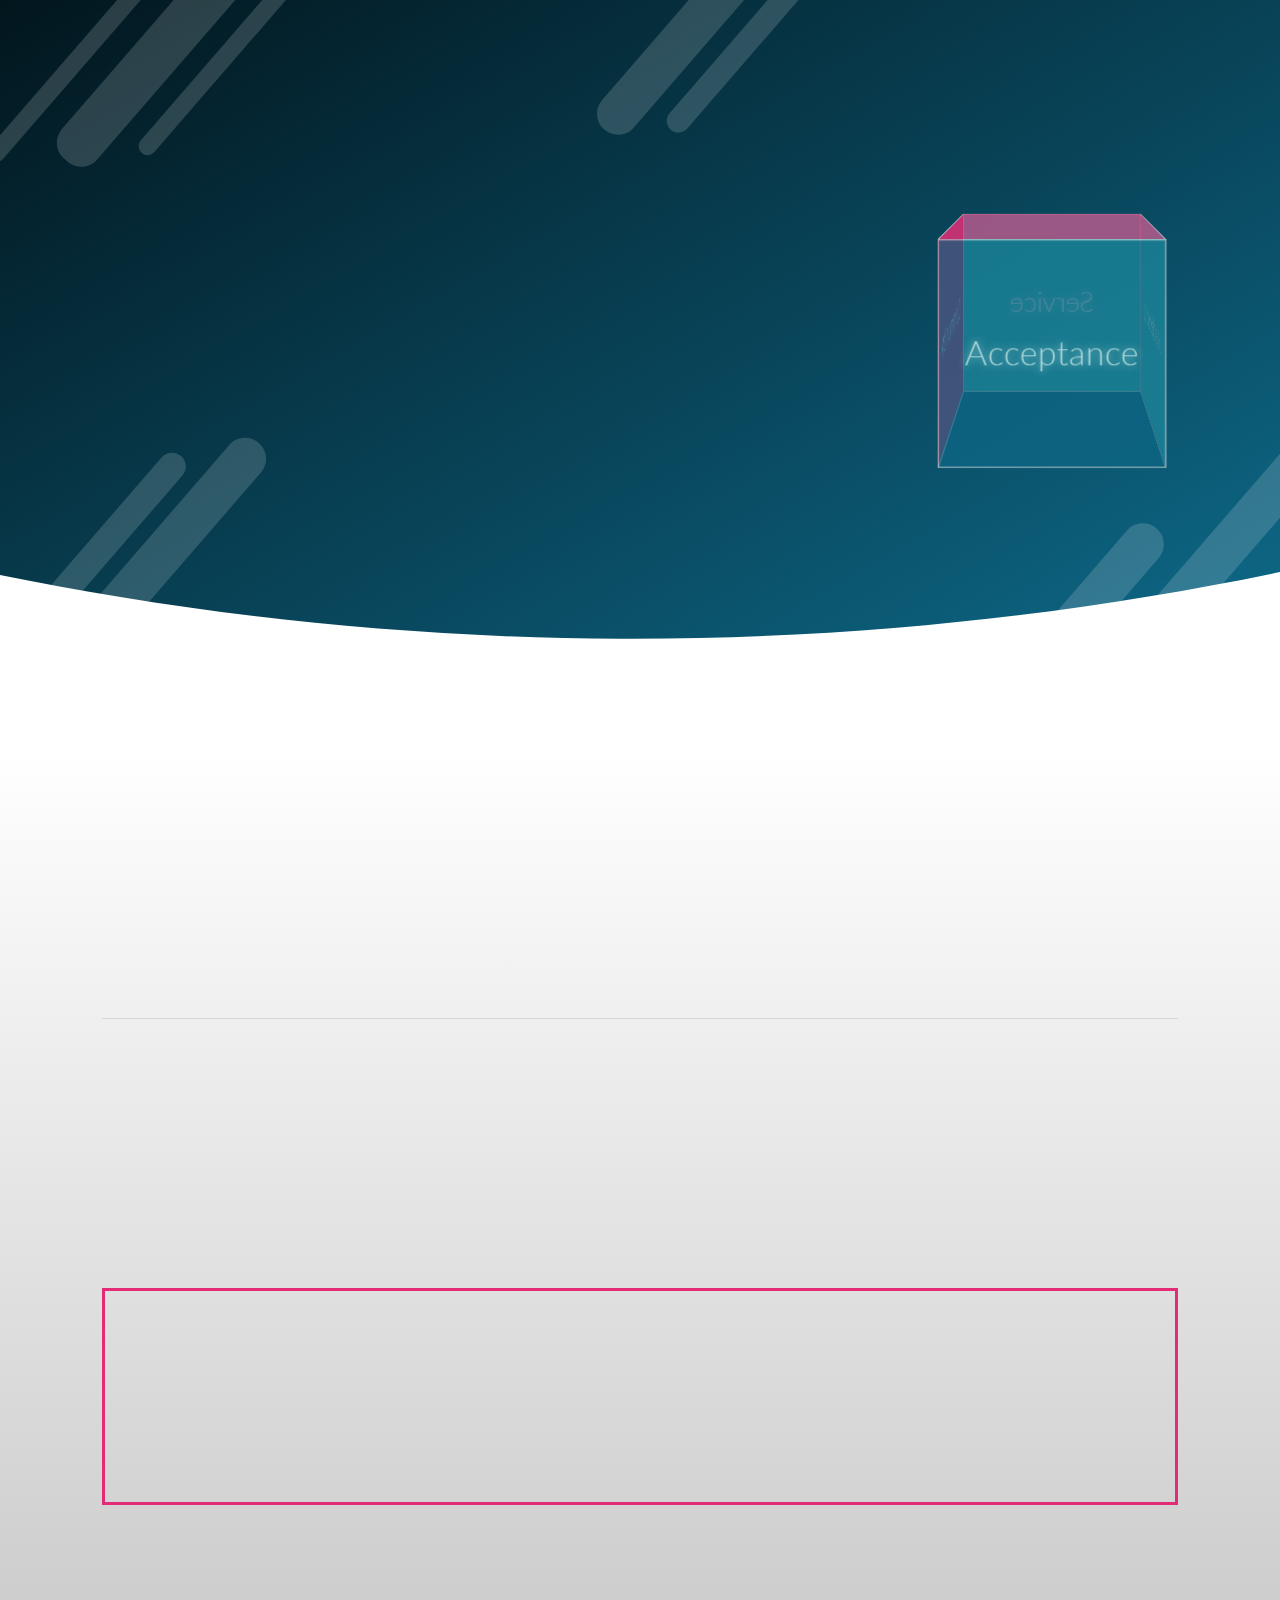
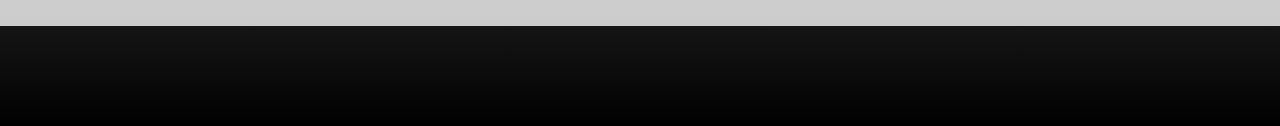
==== about.html @ bc6779a0 "5k updates. eventbrite, gofundme embed" ====
<!DOCTYPE html>
<html>
	<head>
		 <!-- Stylesheet -->
	    <meta charset="UTF-8">
		<meta name="viewport" content="width=device-width, initial-scale=1">

	    <!-- Material Icons -->
	    <link href="https://fonts.googleapis.com/icon?family=Material+Icons" rel="stylesheet">
		 <link href="https://fonts.googleapis.com/css?family=Lato:300,400,500,600,700|Work+Sans" rel="stylesheet">

         <link rel="stylesheet" href="https://maxcdn.bootstrapcdn.com/bootstrap/4.0.0/css/bootstrap.min.css" integrity="sha384-Gn5384xqQ1aoWXA+058RXPxPg6fy4IWvTNh0E263XmFcJlSAwiGgFAW/dAiS6JXm" crossorigin="anonymous">
         <script
         src="https://code.jquery.com/jquery-3.4.1.js"
         integrity="sha256-WpOohJOqMqqyKL9FccASB9O0KwACQJpFTUBLTYOVvVU="
         crossorigin="anonymous"></script>
         <script src="https://cdnjs.cloudflare.com/ajax/libs/popper.js/1.12.9/umd/popper.min.js" integrity="sha384-ApNbgh9B+Y1QKtv3Rn7W3mgPxhU9K/ScQsAP7hUibX39j7fakFPskvXusvfa0b4Q" crossorigin="anonymous"></script>
         <script src="https://maxcdn.bootstrapcdn.com/bootstrap/4.0.0/js/bootstrap.min.js" integrity="sha384-JZR6Spejh4U02d8jOt6vLEHfe/JQGiRRSQQxSfFWpi1MquVdAyjUar5+76PVCmYl" crossorigin="anonymous"></script>
        
        <link rel="stylesheet" href="https://use.fontawesome.com/releases/v5.0.9/css/all.css" integrity="sha384-5SOiIsAziJl6AWe0HWRKTXlfcSHKmYV4RBF18PPJ173Kzn7jzMyFuTtk8JA7QQG1" crossorigin="anonymous">
		 <link rel = "stylesheet" type = "text/css" href = "styles/main.css">
		 <title>Spectrum - About</title>

        <!-- Global site tag (gtag.js) - Google Analytics -->
        <script async src="https://www.googletagmanager.com/gtag/js?id=UA-154143528-1"></script>
        <script>
            window.dataLayer = window.dataLayer || [];
            function gtag(){dataLayer.push(arguments);}
            gtag('js', new Date());

            gtag('config', 'UA-154143528-1');
        </script>
	</head>
	<body>
        <nav id="main-nav" class="slideanim4">
                    <!--CONTENT FROM INDEX.JS-->
        </nav>
        <nav role="navigation" id="phone-nav" class="slideanim4">
                     <!--CONTENT FROM INDEX.JS-->   
        </nav>
        <div id="about-head">
            <h4 class="subtitle slideanim2 delay1">Our Mission</h4>
            <div id="border-bot" class="slideanim3 delay1"></div>
            <h1 class="slideanim">To foster understanding and create a <span>welcoming and safe community</span> for all those affected by Autism.</h1>
            <div class="wrap">
                    <div class="cube">
                        <div class="front"><p>Acceptance</p></div>
                        <div class="back"><p>Service</p></div>
                        <div class="top"></div>
                        <div class="bottom"></div>
                        <div class="left"><p>Community</p></div>
                        <div class="right"><p>Leadership</p></div>
                    </div>
                </div>
        </div>
        <div id="about-body">
            <div id="what-do" class="about-sec">
                <h2 class="slideanim2">What Do We Do?</h2>
                <ul>
                    <li class="slideanim">We host a variety of volunteering, mentoring, and fundraising events throughout the year that help bring further our mission of bringing awareness to and empowering the Berkeley autism community. Some of our major events include our annual <a href="awareness">Autism Awareness Week</a> as well as our annual <a href="run">5k Run/3k Walk</a>.</li>
                    <li class="slideanim">We also volunteer in the community, hold monthly general meeting, instituted a mentorship program in 2017.</li>
                    <li class="slideanim">Interested in volunteering, or just looking for a genuinely supportive, friendly and fun community? <a href="index.html#contact">Contact Us!</a></li>
                </ul>
            </div>
            <hr/>
            <div id="what-is-asd" class="about-sec">
                <h2 class="slideanim2">What is Autism Spectrum Disorder (ASD)?</h2>
                <ul>
                    <li class="slideanim">ASD is a developmental disorder that causes issues with communication, social, verbal, and motor skills.</li>
                    <li class="slideanim">No two people with autism are alike -- it impacts each individual in a unique way.</li>
                    <li class="slideanim">​​Although it is treatable, there has yet to be found a cause or cure for autism.</li>
                    <li class="slideanim">The rate of autism has steadily grown over the last twenty years, and now affects <i>1 in 59 children.</i></li>
                </ul>
            </div>
            <div id="asd-quote" class="about-sec">
                <div id="quote-inner" class="slideanim4">
                <img src='images/left-quote.svg' class="quote-mark slideanim3" id="left-quote"/>
                <p>If you've met one person with autism, you've met one person with autism.</p>
                <p>- Dr. Steven Store</p>
                <img src='images/right-quote.svg' class="quote-mark slideanim3" id="right-quote"/>
                </div>
            </div>
            <p class="slideanim">For more information, visit the <a href="http://www.autism-society.org/what-is/facts-and-statistics/" target="_blank">Autism Society</a> website.</p>
            <br/>
        </div>
        
        <div id="footer">
            <!--get content from JS-->
        </div>
    </body>
    <script src="scripts/index.js"></script>
</html>
---- styles/main.css ----
:root{--main-color:#42cdca;--secondary-color:#0d6583;--pop:#e42c76;--main-bg:#fff;--dark-bg:#151515}html{padding:0;overflow-x:hidden}body,html{margin:0 auto}body{width:100%}a,body,button,div,em,h1,h2,img,li,ol,p,ul{padding:0;margin:0;outline:0;font-family:Lato;font-weight:400}a,button{transition-duration:.2s}.web-show{display:block}.phone-show{display:none}a{color:var(--pop);transition-duration:.2s}a:hover{text-decoration:none;color:var(--secondary-color)}li,p{font-weight:300;font-size:18px}body{overflow-x:hidden}h1{font-size:65px;font-weight:600}h3{font-size:30px;font-weight:500}h4{font-size:24px}button{font-size:18px;border:0}button .fa-icon{margin:0 5px 0 0;transition-duration:.2s}button:hover{filter:brightness(.8)}button:hover .fa-icon{margin:0 3px 0 2px}button a{color:#fff}button:hover a{color:#fff;text-decoration:none;text-shadow:0 0 1px #fff}.main-button,.secondary-button{border-radius:30px;padding:10px 20px}.main-button{background-color:var(--pop);box-shadow:0 0 6px var(--pop)}.secondary-button{background-color:var(--dark);box-shadow:0 0 6px var(--dark)}#border-bot{width:60px;height:5px;background-color:var(--pop);display:block;margin:20px auto}#nav-links{float:right}#phone-nav{display:none}#mobile-programs:hover{cursor:pointer}#dropdown2{margin-left:15px;display:none}#main-nav{padding:0 6%;background:transparent;position:fixed;top:0;left:0;margin:0;width:100%;z-index:9999;transition-duration:.3s}#dropdown,#main-nav a{display:inline;float:left}#dropdown{position:relative}#dropdown-menu{background-color:#fff;width:150%;top:70px;position:absolute;border-radius:5px;left:4%;display:none}#dropdown-menu:after{content:"";position:absolute;top:0;left:50%;width:0;height:0;border:15px solid transparent;border-bottom-color:#fff;border-top:0;margin-left:-15px;margin-top:-15px}#dropdown-menu a{display:block;margin:auto;text-align:center;float:none;padding:10px 0;color:#666}#dropdown-menu a:hover{background-color:#fcfcfc;color:#444;text-decoration:none}.nav-link{color:#fff;letter-spacing:.7px;padding:25px 15px;margin:0 6px;transition-duration:.2s}.nav-link:hover{color:#fff;opacity:.7;text-shadow:0 0 5px hsla(0,0%,78.4%,.5)}.bubble{background-color:var(--main-bg);padding:10px 20px;color:#333;font-size:18px;border-radius:20px;display:inline;box-shadow:0 0 10px hsla(0,0%,94.1%,.5)}.bubble .fa-icon,.bubble strong{color:var(--main-color)}#home-main{margin:0;height:120vh;position:relative;z-index:99;width:102%;left:-2%;top:0;padding:30vh 0;background-image:url(../images/autism-main-bg.svg);background-size:cover;background-repeat:no-repeat;background-position:0;color:#fff}@keyframes rotate{0%{transform:rotate(0deg)}to{transform:rotate(-1turn)}}@keyframes rotate2{0%{transform:rotate(0deg)}to{transform:rotate(1turn)}}#home-circle{position:absolute;height:950px;width:950px;padding:125px;border:5px dashed #dcdcdc;left:-290px;top:18%;border-radius:100%;opacity:.7;animation:rotate 50s linear 0s infinite normal}#inner-circle{border:4px dotted #dadada;opacity:.6;width:700px;height:700px;border-radius:100%;animation:rotate2 30s linear 0s infinite normal}#home-main .row{padding:0 10%;margin:0 0 0 5%}#home-main h1{padding:20px 0;text-shadow:0 0 3px #fff}#home-main h4{text-shadow:0 0 1.5px #fff}#home-main button{margin-right:15px}#home-about{position:relative;width:100%}#who-are-we{position:relative;color:#444;background:hsla(0,0%,98%,.9);z-index:800;padding:70px 5% 50px;margin:4vh 30% 0 6%;border-radius:5px}#who-are-we h2{text-shadow:0 0 5px hsla(0,0%,80%,.13);padding-bottom:15px;font-size:40px}#who-are-we p{color:#666;padding:10px 0}#home-about #img-border{position:relative;z-index:600;margin:-5vh 0 0 30%;width:65%;border:3px solid var(--pop)}#home-about #img-border img{position:absolute;width:102%;top:-40px;left:-40px;padding:20px;border:3px solid var(--main-color)}#next-icon,#prev-icon{font-size:40px}#contact{padding:70px 10% 130px;background-image:url(../images/message-bg.svg);background-size:cover;background-repeat:no-repeat;background-position:0}#contact h4{color:#666;padding-bottom:10px}#contact h2{font-size:45px;padding:30px 0}#contact label{font-size:12px;text-transform:uppercase;letter-spacing:2px;color:#999;font-weight:700;display:block}#contact-form input,#contact-form textarea{border:1px solid #dcdcdc;border-radius:5px;padding:5px 10px;background-color:#fff;width:90%;box-shadow:0 0 4px #fafafa;transition-duration:.2s;margin-bottom:10px;color:#666}#contact-form input:focus,#contact-form textarea:focus{outline:0;border:1px solid var(--pop)}#form-errors{font-weight:700}#submit-message{color:#fff;margin:20px 0;outline:0}#submit-message:hover{cursor:pointer}#contact-social a{margin-bottom:20px;display:block}#contact-social .fab{font-size:40px}#footer{background:linear-gradient(var(--dark-bg),#000);padding:50px 10%;color:#fff}#footer a{display:block;color:#fff;padding:8px 0;text-align:right;font-size:18px}#footer-socials a{text-align:left}#footer a:hover{text-shadow:0 0 2px #fff}#footer a .fab{font-size:30px}#footer hr{background-color:#fff;margin:20px auto}#about-head{padding:20vh 6% 30vh;color:#fff;position:relative;background-image:url(../images/about-bg.svg);background-size:cover;background-repeat:no-repeat;background-position:50%}#about-head #border-bot{margin:15px 0}#about-head span{color:gold;text-shadow:0 0 4px gold}.subtitle{text-transform:uppercase;font-size:20px;letter-spacing:2px;font-weight:700}#about-head h1{font-size:50px;width:67%;text-shadow:0 0 3px #fff}#about-body{padding:0 8% 50px;position:relative;width:100%;background:linear-gradient(#fff,#ccc)}#about-body h2{font-size:28px;color:var(--dark-bg);padding:5px 0 15px}.about-sec{padding:20px 0;color:#666}.about-sec p{line-height:30px}.about-sec li{margin-left:30px;padding-bottom:8px}.about-sec .li2{margin-left:70px}#asd-quote{width:100%;position:relative;padding:0;border:3px solid var(--pop);margin:20px 0}#asd-quote #quote-inner{position:relative;padding:50px 6% 25px 10%;width:100%;top:-15px;left:-15px;border:3px solid var(--main-color)}#asd-quote p{color:#444;font-size:18px;letter-spacing:3px;text-transform:uppercase;font-weight:500;text-align:center;padding-bottom:20px}.quote-mark{position:absolute;top:45px;width:40px}#left-quote{left:3%}#right-quote{right:3%}.wrap{perspective:800px;perspective-origin:50% -100px;position:absolute;top:25vh;right:10%;animation:spinorigin 15s linear infinite}@keyframes spincube{0%{transform:rotateY(0)}to{transform:rotateY(1turn)}}@keyframes spinorigin{0%{perspective-origin:50% -100px;perspective:800px}50%{perspective-origin:0 150px;perspective:400px}to{perspective-origin:50% -100px;perspective:800px}}.cube{position:relative;width:200px;transform-style:preserve-3d;animation:spincube 10s linear infinite}.cube div{position:absolute;width:200px;height:200px;opacity:.6;background-color:var(--pop);border:1px solid #ddd}.cube div p{padding:75px 0;display:block;margin:auto;font-size:30px;text-align:center;text-shadow:0 0 7px #fff}.cube .back{transform:translateZ(-100px) rotateY(180deg)}.cube .back,.cube .right{background-color:var(--main-color)}.cube .right{transform:rotateY(-270deg) translateX(100px);transform-origin:top right}.left{transform:rotateY(270deg) translateX(-100px);transform-origin:center left}.top{transform:rotateX(-90deg) translateY(-100px);transform-origin:top center}.cube .bottom{transform:rotateX(90deg) translateY(100px);transform-origin:bottom center}.cube .bottom,.cube .front{background-color:var(--secondary-color)}.cube .front{transform:translateZ(100px)}#run-head{height:75vh;position:relative;width:100%;overflow:hidden}#run-head-img{position:absolute;z-index:0;top:0;left:0;width:100%}#run-head-img img{filter:brightness(.5) blur(2px) saturate(1.3);width:110%;margin-left:-5%;min-width:900px}#run-head-text{position:absolute;z-index:99;top:0;left:0;padding:24vh 6% 0;color:#fff}#run-head-text #border-bot{margin:15px 0}#run-head-text h1{text-shadow:0 0 3px #fff}#run-head-text h4{padding:10px 0}#run-body{padding:10vh 6%;position:relative;background-color:var(--main-bg)}#run-body h3{color:var(--secondary-color)}#run-circle{border:10px dotted var(--main-color);position:absolute;width:700px;height:700px;padding:60px;top:-20vh;right:-400px;z-index:15;opacity:.4;border-radius:100%;animation:rotate 50s linear 0s infinite normal}#run-circle-circle{background-color:var(--pop);width:580px;height:580px;border-radius:100%}#run-info{padding:30px 5%;background-color:#fff;margin:-140px 0 50px;border-radius:20px;box-shadow:0 0 10px hsla(0,0%,78.4%,.5);text-align:center;position:relative;z-index:500}#run-info h2{font-size:18px;letter-spacing:2px;color:#666;padding:10px 0}#run-info h4{color:var(--pop);font-size:25px;text-shadow:0 0 2px #ddd}#run-about{position:relative;z-index:999;width:76%;margin-right:30%}#run-about p{padding:8px 0;color:#666}#prev-run{padding:40px 0}#prev-run h3 span{color:#666;display:none}#run-carousel{margin:20px 0;position:relative;height:500px}#run-carousel-inner{width:94%;margin-left:3%;height:100%;overflow-X:hidden;position:relative}#inner-imgs{position:absolute;width:8000px;height:90%;top:5%;left:0;transition-duration:.5s}#inner-imgs img{height:100%;float:left;margin-right:40px;box-shadow:3px 3px 15px #aaa}#carousel-left,#carousel-right{position:absolute;z-index:999;color:#fff;background:var(--main-color);opacity:.8;border:0;font-size:36px;padding:0 10px;top:220px;width:5%;outline:0}#run-carousel button:hover{cursor:pointer}#carousel-left{left:0}#carousel-right{right:0}#columns-head{padding:25vh 8% 40vh;background:url(../images/columns-bg.svg);background-size:cover;background-position:bottom;color:#fff}#columns-head h1{text-shadow:0 0 3px #fff}#columns-body{padding:50px 8%;background-color:var(--dark-bg);margin-top:-5px}.column-sec{box-shadow:0 0 15px #444;border-radius:10px;margin-bottom:30px;overflow:hidden}#why-i-support{margin-top:-30vh}.column-sec-head{position:relative;padding:30px 6%;margin:0;color:#fff;background:linear-gradient(100deg,var(--pop),var(--secondary-color),var(--main-color))}.column-sec-head:hover{cursor:pointer}.column-sec-head h3{font-size:28px}.column-sec section{display:none;padding:30px 6%;background-color:#fff;border-radius:0 0 20px 20px;margin:0}.column-sec section p{padding-bottom:15px;color:#666}.plus{top:50%;margin-top:-15px;right:5%}.plus,.plus .line1{position:absolute;transition-duration:.2s}.plus .line1{width:5px;height:25px;top:10px;padding-top:10px;margin-top:-10px;background-color:#fff;border-radius:20px}.plus .short{height:0;padding-top:5px;margin-top:0}.plus .line2{position:absolute;top:10px;left:-10px;width:25px;height:5px;background-color:#fff;border-radius:20px;transition-duration:.2s}.plus:hover{cursor:pointer}.plus:hover .line1,.plus:hover .line2{box-shadow:0 0 3px #fff}#awareness-week #title-area{position:relative;display:block;text-align:center;height:100%;color:#444;margin:0 5%}#awareness-week h4{font-size:22px}#awareness-week .far{color:var(--main-color);font-size:80px;animation:pulse 2s linear 0s infinite normal;padding-bottom:10px}@keyframes pulse{0%{text-shadow:0 0 0 var(--main-color)}50%{text-shadow:0 0 5px var(--main-color);transform:scale(1.1)}to{text-shadow:0 0 0 var(--main-color)}}#awareness-week h2{font-size:35px}#awareness-week li,#awareness-week p{padding:0 0 5px;color:#666;text-align:left}#awareness-week hr{margin:50px 0}#awareness-week #carousel{display:block;margin:0;width:100%}#awareness-week #carousel .carousel-item{box-shadow:0 0 10px hsla(0,0%,96.9%,.5)}#awareness-week #carousel .carousel-item img{position:relative;left:50%;transform:translateX(-50%);width:100%}#awareness-week li{margin-left:30px;padding-bottom:5px}#awareness-week .li2{margin-left:70px}#mentor-head{padding:22vh 8% 30vh;background:url(../images/mentorship.svg);background-size:cover;background-position:0;color:#fff}#mentor-head h3{font-size:22px}#mentor-head #border-bot{margin:10px 0;background:#fff}#mentor-head h1{font-size:55px;text-shadow:0 0 3px #fff}#mentor-body{padding:8vh 8%}.slideanim,.slideanim2,.slideanim3,.slideanim4{visibility:hidden}.slideUp{animation-name:slideUp;-webkit-animation-name:slideUp}.slideLeft,.slideUp{animation-duration:.8s;-webkit-animation-duration:.8s;visibility:visible}.slideLeft{animation-name:slideLeft;-webkit-animation-name:slideLeft}.sizer{animation-name:sizer;-webkit-animation-name:sizer}.opaque,.sizer{animation-duration:.6s;-webkit-animation-duration:.6s;visibility:visible}.opaque{animation-name:opacity;-webkit-animation-name:opacity}@keyframes slideUp{0%{opacity:0;transform:translateY(20%)}to{opacity:1;transform:translateY(0);visibility:visible}}@-webkit-keyframes slideUp{0%{opacity:0;-webkit-transform:translateY(20%)}to{opacity:1;-webkit-transform:translateY(0);visibility:visible}}@keyframes slideLeft{0%{opacity:0;transform:translateX(-10%)}to{opacity:1;transform:translateX(0);visibility:visible}}@-webkit-keyframes slideLeft{0%{opacity:0;-webkit-transform:translateX(-10%)}to{opacity:1;-webkit-transform:translateX(0);visibility:visible}}@keyframes sizer{0%{transform:scale(0)}60%{transform:scale(1.03);visibility:visible}to{transform:scale(1)}}@-webkit-keyframes sizer{0%{transform:scale(0)}60%{transform:scale(1.03);visibility:visible}to{transform:scale(1)}}@keyframes opacity{0%{opacity:0}to{opacity:1;visibility:visible}}@-webkit-keyframes opacity{0%{opacity:0}to{opacity:1;visibility:visible}}@media only screen and (max-width:1050px){.subtitle{font-size:18px}#about-head{padding:15vh 6% 40vh;background-position:0}#about-head h1{font-size:40px;width:65%}.cube{position:relative;width:170px;transform-style:preserve-3d;animation:spincube 10s linear infinite}.cube div{position:absolute;width:170px;height:170px;opacity:.6;background-color:var(--pop);border:1px solid #ddd}.cube div p{padding:60px 0;display:block;margin:auto;font-size:30px;text-align:center;text-shadow:0 0 7px #fff}.cube .back{transform:translateZ(-85px) rotateY(180deg)}.cube .right{transform:rotateY(-270deg) translateX(85px)}.left{transform:rotateY(270deg) translateX(-85px)}.top{transform:rotateX(-90deg) translateY(-85px)}.cube .bottom{transform:rotateX(90deg) translateY(85px)}.cube .front{transform:translateZ(85px)}#carousel-left,#carousel-right{width:8%}#run-circle{width:500px;height:500px;padding:60px;top:5vh;right:-300px}#run-circle-circle{width:380px;height:380px}#mentor-head h1{font-size:40px;text-shadow:0 0 2px #fff}}@media only screen and (max-width:768px){#main-nav{display:none}li,p{font-size:16px}h1{font-size:45px}h3{font-size:25px}h4{font-size:20px}button{font-size:16px}#border-bot{width:50px;height:4px;margin:15px auto}.web-show{display:none}#phone-nav,.phone-show{display:block}#phone-nav{background-color:#1e1e23;height:65px;position:fixed;top:0;left:0;width:100%;z-index:9999}#menuToggle{display:flex;flex-direction:column;position:relative;top:25px;left:25px;z-index:1;-webkit-user-select:none;user-select:none}#menuToggle input{display:flex;width:40px;height:32px;position:absolute;cursor:pointer;opacity:0;z-index:2}#menuToggle span{display:flex;width:29px;height:2px;margin-bottom:5px;position:relative;background:#fff;border-radius:3px;z-index:1;transform-origin:5px 0;transition:transform .5s cubic-bezier(.77,.2,.05,1),background .5s cubic-bezier(.77,.2,.05,1),opacity .55s ease}#menuToggle span:first-child{transform-origin:0 0}#menuToggle span:nth-last-child(2){transform-origin:0 100%}#menuToggle input:checked~span{opacity:1;transform:rotate(45deg) translate(-3px,-1px);background:#36383f}#menuToggle input:checked~span:nth-last-child(3){opacity:0;transform:rotate(0deg) scale(.2)}#menuToggle input:checked~span:nth-last-child(2){transform:rotate(-45deg) translateY(-1px)}#menu{position:absolute;width:90%;height:120vh;box-shadow:0 0 10px #85888c;margin:-50px 0 0 -50px;padding:100px 0 0 50px;background-color:#fcfcfc;-webkit-font-smoothing:antialiased;transform-origin:0 0;transform:translate(-100%);transition:transform .5s cubic-bezier(.77,.2,.05,1)}#menu li{padding:6px 0;transition-delay:2s;list-style-type:none}#menu li a{color:#444;font-size:18px}#menuToggle input:checked~ul{transform:none}.bubble{padding:8px 15px;font-size:16px}#home-main{padding:28vh 0;background-image:url(../images/autism-main-bg.svg);background-size:cover;background-repeat:no-repeat;background-position:30% top;height:100vh}#home-circle{height:600px;width:600px;padding:100px;top:28%}#inner-circle{width:400px;height:400px}#home-main .row{padding:0 3%;margin:0 0 0 6%}#home-main button{margin:0 15px 15px 0}#home-about{position:relative;width:100%}#who-are-we{padding:40px 7% 30px;margin:0 8%}#who-are-we h2{font-size:30px}#home-about #img-border{position:relative;z-index:600;margin:0 8%;width:84%;border:0}#home-about #img-border img{width:100%;top:0;left:0;padding:0;border:0}#awareness-week{padding:0 3%}#awareness-week #title-area{padding-bottom:30px;margin:0}#awareness-week .far{font-size:60px}#awareness-week h2{font-size:25px}#awareness-week #carousel{display:block;margin:0 auto;height:auto;width:100%}#contact{padding:20px 8% 20vh;background-size:120%;background-position:0 bottom}#contact h2{font-size:35px;padding:30px 0}#contact label{font-size:10px}#contact-form input:focus,#contact-form textarea:focus{outline:0;border:1px solid var(--pop)}#submit-message{color:#fff;margin:20px 0 40px;outline:0}#submit-message:hover{cursor:pointer}#footer{padding:40px 8%}#footer .col-md-2{padding:15px 2%}#footer a{display:inline;color:#fff;padding:15px 7px;text-align:left;font-size:15px}#about-head{padding:15vh 8% 25vh}#about-head h1{font-size:35px;width:100%}#about-body h2{font-size:24px}.about-sec{padding:15px 0}#awareness-week li,.about-sec li{margin-left:20px}#awareness-week .li2{margin-left:50px}#asd-quote #quote-inner{padding:50px 15% 25px;top:-15px;left:-15px;border:3px solid var(--main-color)}#asd-quote p{font-size:14px;letter-spacing:2px}.quote-mark{position:absolute;top:45px;width:25px}#left-quote{left:7%}#right-quote{right:3%}.wrap{display:none}@keyframes spincube{0%{transform:rotateY(0)}to{transform:rotateY(1turn)}}@keyframes spinorigin{0%{perspective-origin:50% -100px;perspective:800px}50%{perspective-origin:0 150px;perspective:400px}to{perspective-origin:50% -100px;perspective:800px}}#prev-run h3 span{display:inline}#run-head{height:85vh}#run-head-img img{filter:brightness(.5) blur(2px) saturate(1.3);width:220%;margin-left:-60%}#run-circle{width:400px;height:400px;padding:40px;top:10vh;right:-250px;opacity:.3}#run-circle-circle{width:320px;height:320px}#run-info{padding:10px 5%;margin:-100px 0 50px}#run-info h2{font-size:15px}#run-info h4{font-size:20px;padding:0 0 10px}#run-about{width:100%;margin-right:0}#run-carousel{margin:20px 0;position:relative;height:400px}#run-carousel-inner{width:100%;margin-left:0;height:100%;overflow-X:scroll}#inner-imgs{position:absolute;width:5800px;height:90%;top:5%;left:0;transition-duration:.5s}#carousel-left,#carousel-right{display:none}.plus{right:11%}#mentor-head{padding:25vh 6%;background-position:50%}#mentor-head h3{font-size:17px}#mentor-head #border-bot{margin:5px 0}#mentor-head h1{font-size:40px}#mentor-body{padding:6vh 6%}#mentor-body p{line-height:28px}.mentor-card{margin:20px 5%}.mentor-card .card-header{padding:25px 5% 15px}.mentor-card .card-header h5{font-size:20px}.mentor-card .card-body{padding:10px 5% 20px}.mentor-card li{line-height:28px}#mentor-body .main-button{font-size:18px}.column-sec-head h3{font-size:22px}#columns-head{padding:22vh 8% 30vh}}
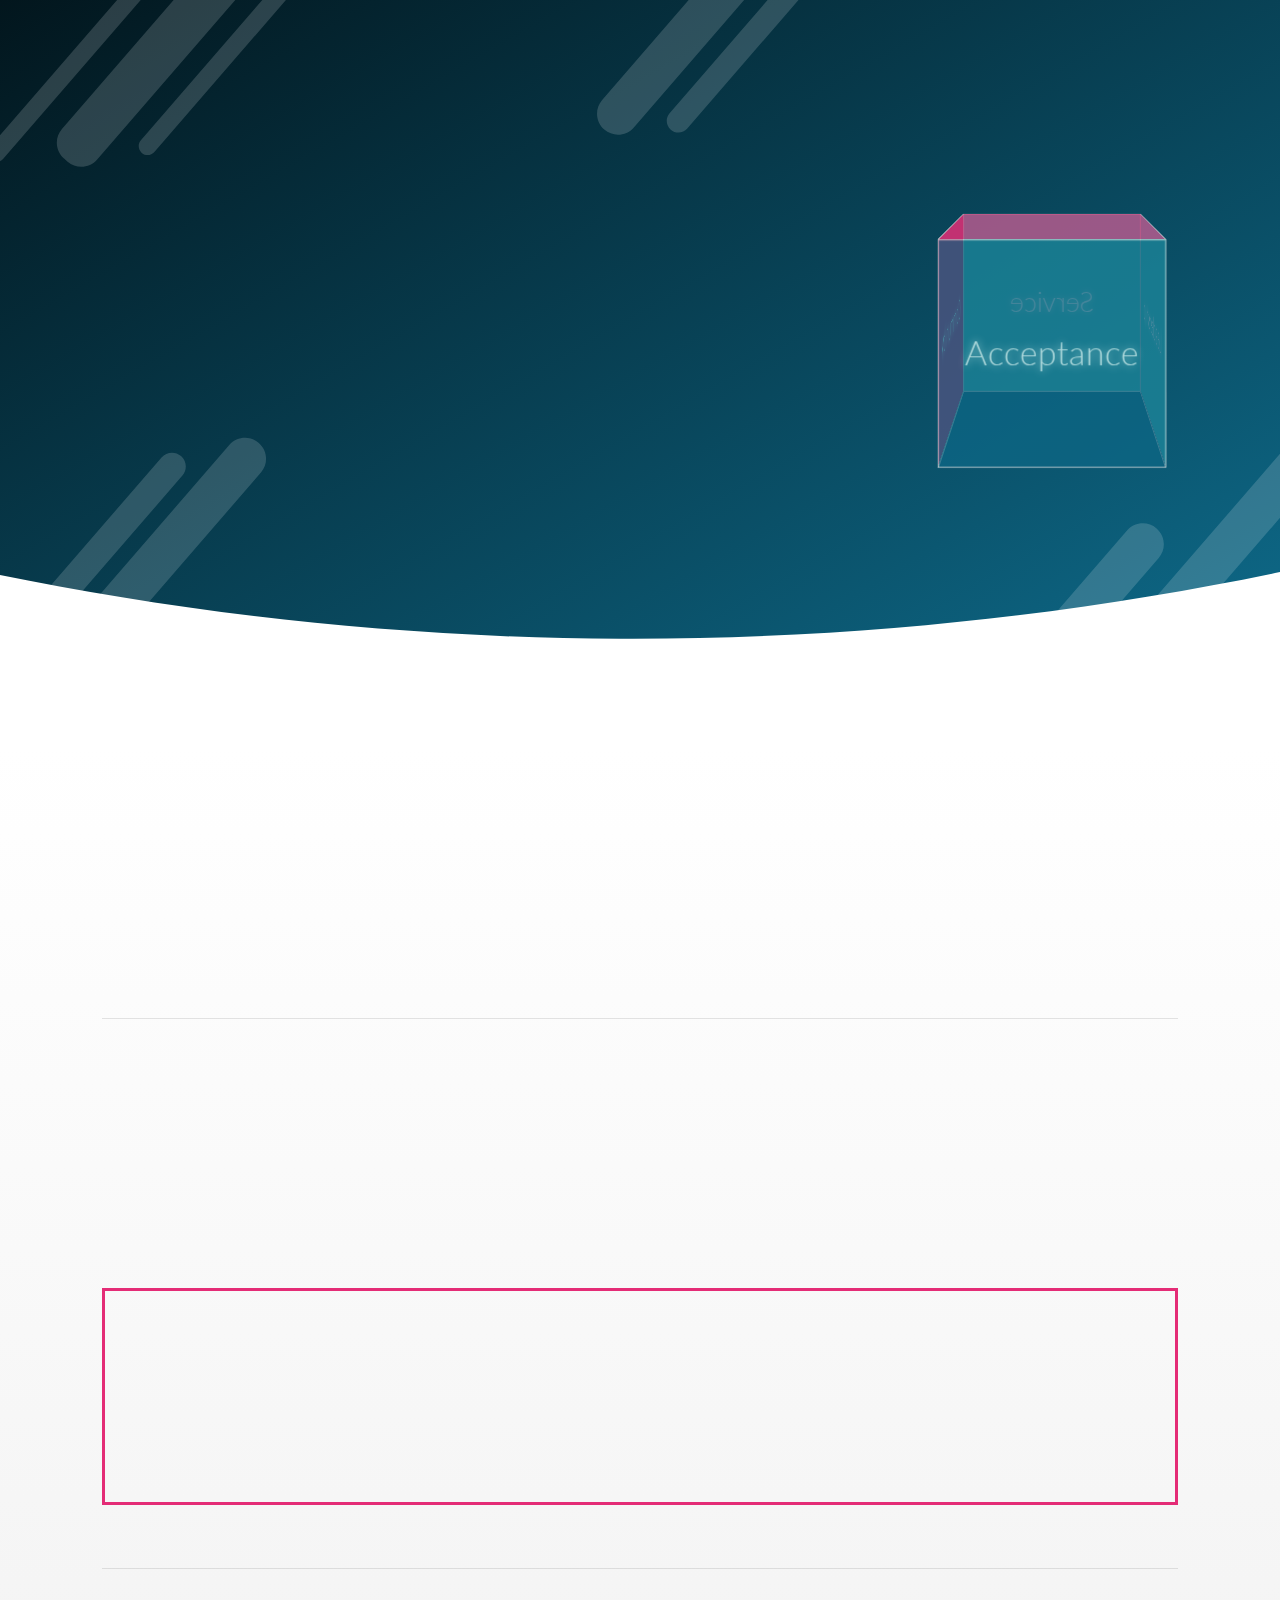
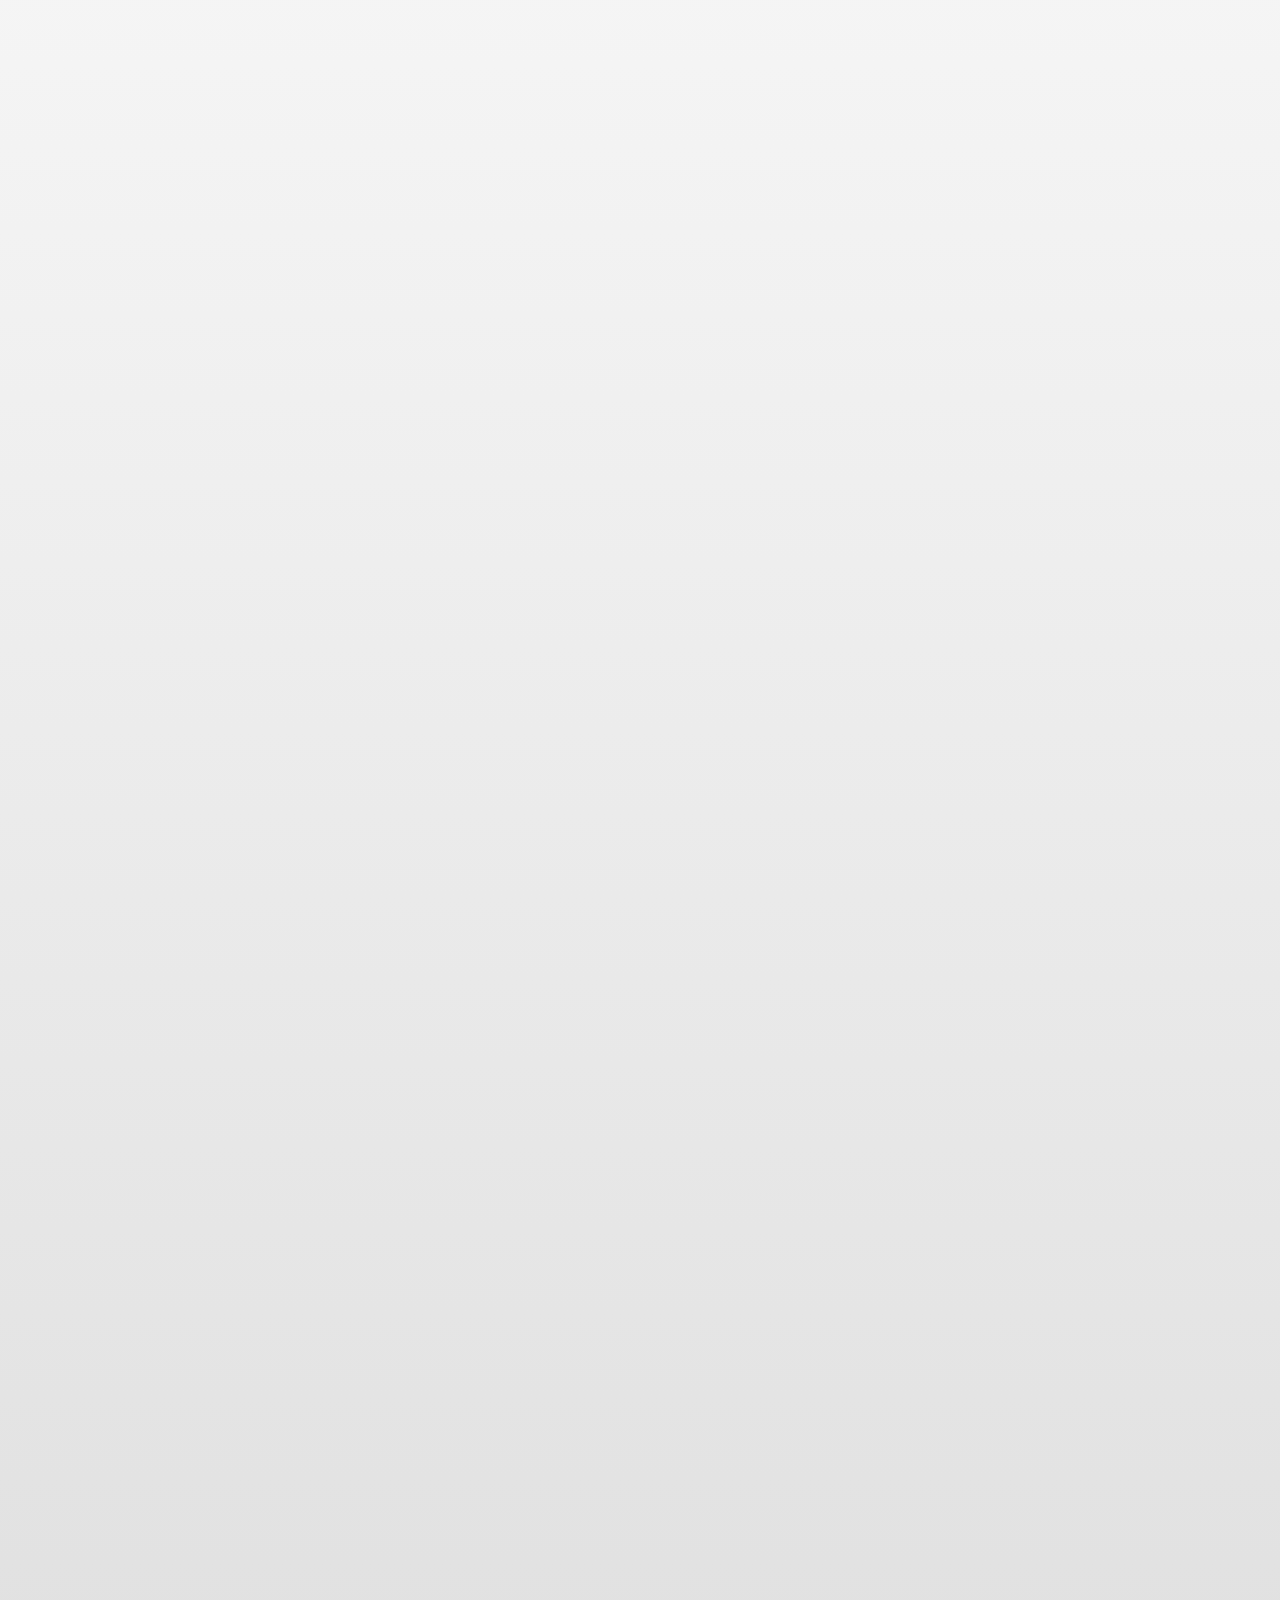
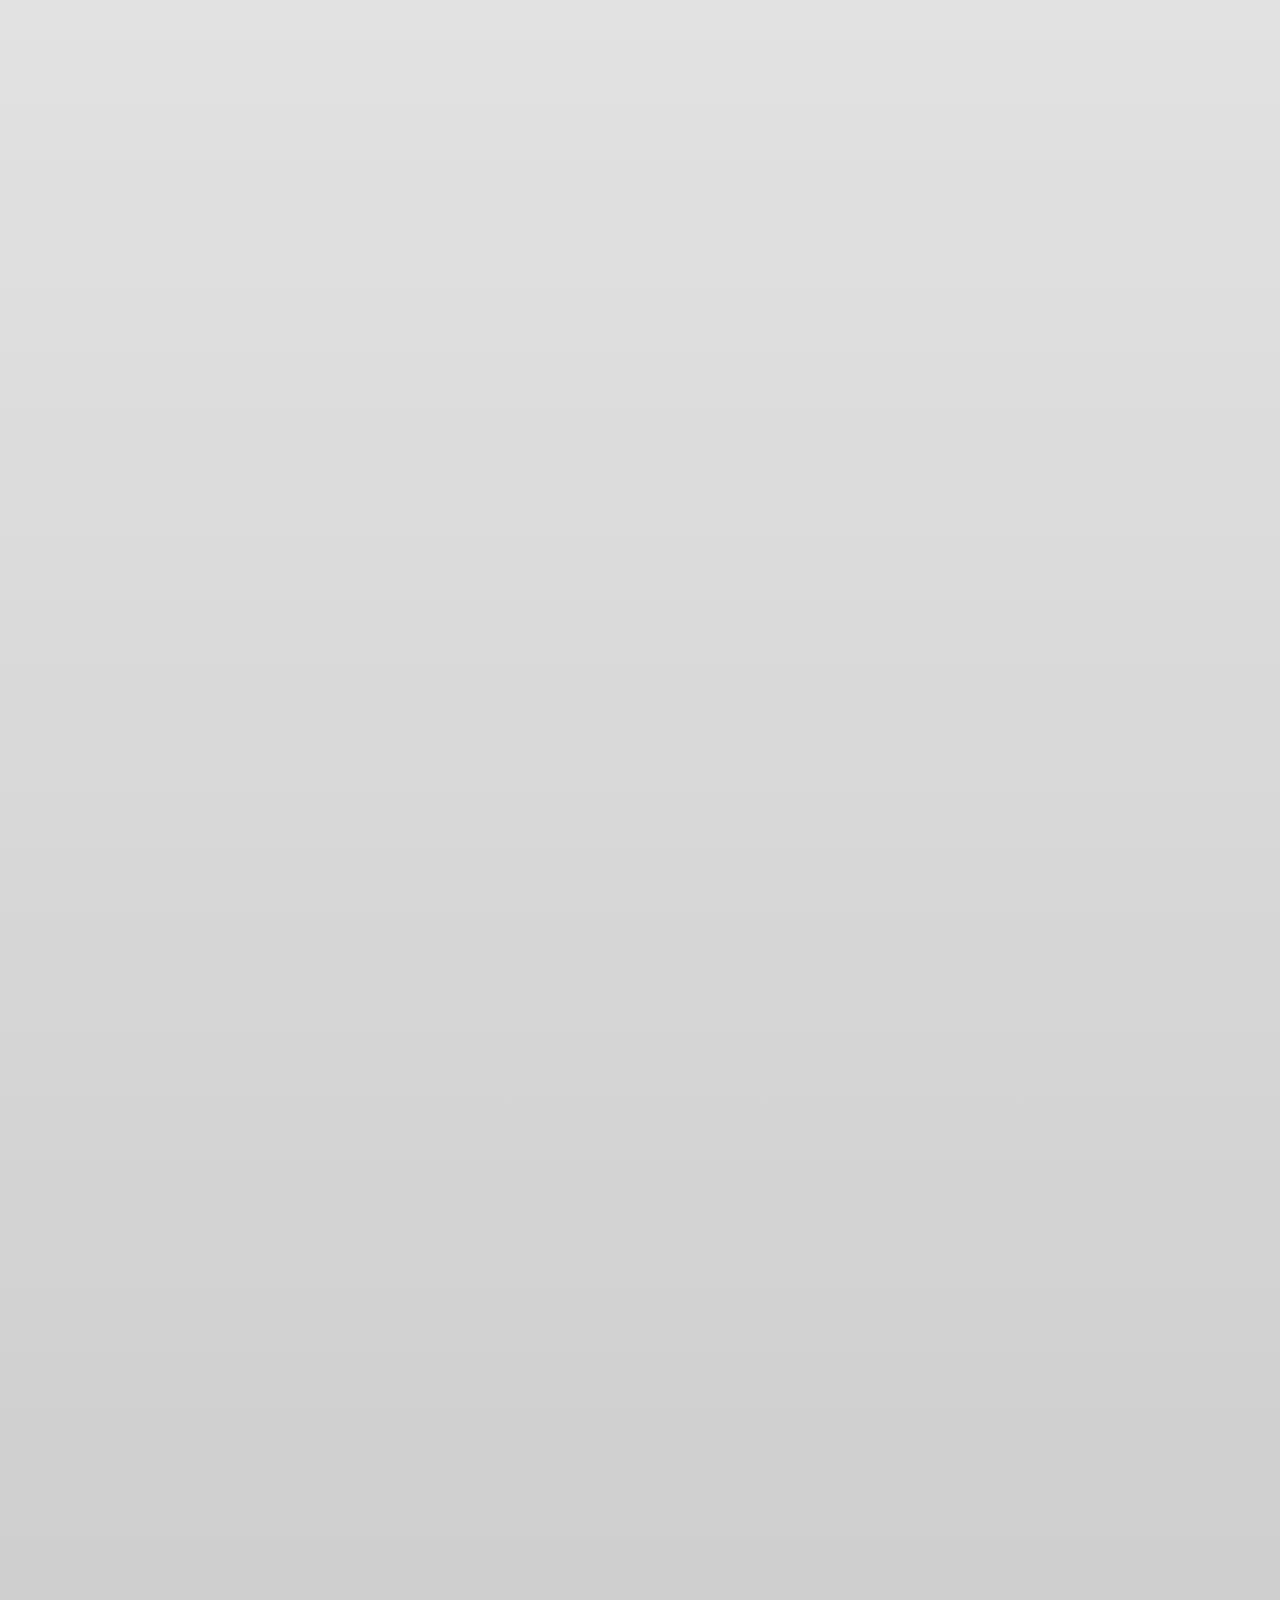
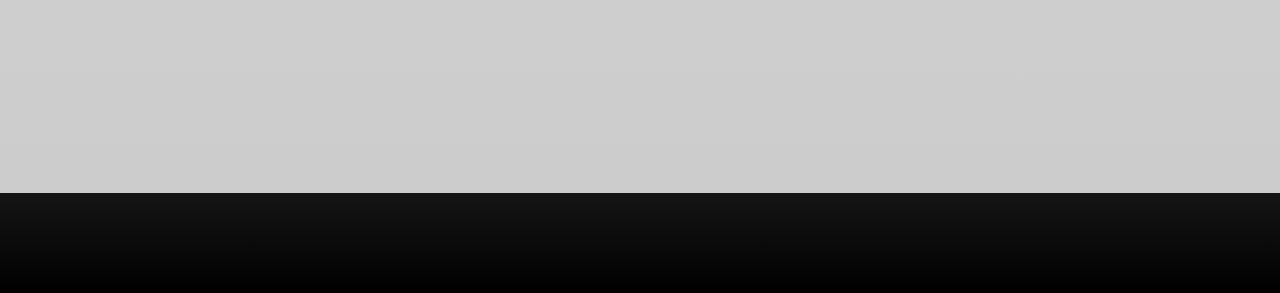
==== commit 9b13dc88: "added team section" ====
--- a/about.html
+++ b/about.html
@@ -5,7 +5,11 @@
 	    <meta charset="UTF-8">
 		<meta name="viewport" content="width=device-width, initial-scale=1">
 
-	    <!-- Material Icons -->
+<!--        Title and Meta data-->
+        <title>Spectrum - About</title>
+        <meta name="description" content="What does Spectrum do? What is Autism Spectrum Disorder?">
+
+        <!-- Material Icons -->
 	    <link href="https://fonts.googleapis.com/icon?family=Material+Icons" rel="stylesheet">
 		 <link href="https://fonts.googleapis.com/css?family=Lato:300,400,500,600,700|Work+Sans" rel="stylesheet">
 
@@ -19,7 +23,6 @@
         
         <link rel="stylesheet" href="https://use.fontawesome.com/releases/v5.0.9/css/all.css" integrity="sha384-5SOiIsAziJl6AWe0HWRKTXlfcSHKmYV4RBF18PPJ173Kzn7jzMyFuTtk8JA7QQG1" crossorigin="anonymous">
 		 <link rel = "stylesheet" type = "text/css" href = "styles/main.css">
-		 <title>Spectrum - About</title>
 
         <!-- Global site tag (gtag.js) - Google Analytics -->
         <script async src="https://www.googletagmanager.com/gtag/js?id=UA-154143528-1"></script>
@@ -57,7 +60,7 @@
             <div id="what-do" class="about-sec">
                 <h2 class="slideanim2">What Do We Do?</h2>
                 <ul>
-                    <li class="slideanim">We host a variety of volunteering, mentoring, and fundraising events throughout the year that help bring further our mission of bringing awareness to and empowering the Berkeley autism community. Some of our major events include our annual <a href="awareness">Autism Awareness Week</a> as well as our annual <a href="run">5k Run/3k Walk</a>.</li>
+                    <li class="slideanim">We host a variety of volunteering, mentoring, and fundraising events throughout the year that help bring further our mission of promoting acceptance and empowering the Berkeley autism community. Some of our major events include our annual <a href="acceptance">Autism Acceptance Week</a> as well as our annual <a href="run">5k Run/3k Walk</a>.</li>
                     <li class="slideanim">We also volunteer in the community, hold monthly general meeting, instituted a mentorship program in 2017.</li>
                     <li class="slideanim">Interested in volunteering, or just looking for a genuinely supportive, friendly and fun community? <a href="index.html#contact">Contact Us!</a></li>
                 </ul>
@@ -81,7 +84,120 @@
                 </div>
             </div>
             <p class="slideanim">For more information, visit the <a href="http://www.autism-society.org/what-is/facts-and-statistics/" target="_blank">Autism Society</a> website.</p>
-            <br/>
+            <hr/>
+            <div id="bios" class="about-sec">
+                <h2 class="slideanim2">Who are We?</h2>
+                <div class="row">
+                	<div class="col-md-4">
+                		<div class="team-member slideanim">
+                			<img src="images/team/cole.png"/>
+                			<h3>Cole Hasserjian</h3>
+                			<h4>President</h4>
+                			<h5>Senior</h5>
+                			<p><strong>Why I Joined:</strong> I joined Spectrum because I wanted to transform the organization from a group that focused on awareness to a club that is focused on building a sustainable community for neurodivergent students, such as myself.</p>
+                			<p><strong>Goals for Spectrum:</strong> I hope that Spectrum continues to build a community for students on the spectrum and makes the transition to Berkeley easier for all neurodivergent individuals. </p>
+                		</div>
+                	</div>
+                	<div class="col-md-4">
+                		<div class="team-member slideanim delay1">
+                			<img src="images/team/eli.png"/>
+                			<h3>Eli Oh</h3>
+                			<h4>Co-Vice President</h4>
+                			<h5>Junior</h5>
+                			<p><strong>Why I Joined:</strong> I’ve always wanted to raise awareness and learn more about developmental disabilities. At Spectrum, I am surrounded by dedicated students who are determined to help make Cal a more welcoming community.</p>
+                			<p><strong>Goals for Spectrum:</strong> I look forward to working with other organizations on campus, such as the Career Center and the Disability Students Program, to provide both informative events and enjoyable bonding opportunities for neurodiverse students.
+							</p>
+                		</div>
+                	</div>
+                	<div class="col-md-4">
+                		<div class="team-member slideanim delay2">
+                			<img src="images/team/helen.png"/>
+                			<h3>Helen Lee</h3>
+                			<h4>VP of External Affairs</h4>
+                			<h5>Sophomore</h5>
+                			<p><strong>Why I Joined:</strong> I joined Spectrum because I wanted to create a bigger community that could open discuss autism and embrace those on the spectrum.</p>
+                			<p><strong>Goals for Spectrum:</strong> I want to become a better advocate for those on the spectrum and I hope that Spectrum: Autism at Cal can become a larger platform in which that discussion could happen within our campus community.</p>
+                		</div>
+                	</div>
+                </div>
+                <div class="row">
+                	<div class="col-md-4">
+                		<div class="team-member slideanim">
+                			<img src="images/team/carter.png"/>
+                			<h3>Carter Horan</h3>
+                			<h4>VP of Finance</h4>
+                			<h5>Sophomore</h5>
+                			<p><strong>Why I Joined:</strong> My brother, Barclay, was diagnosed with autism at age two. I have seen first hand the challenges that many people on the autism spectrum face and have been passionate about spreading awareness and acceptance in my local community.</p>
+                			<p><strong>Goals for Spectrum:</strong> I hope Spectrum continues its pursuit of coming together to make a difference for all people with neurological disabilities. I want to contribute to the club's ever-growing presence on campus so that one day the club may be a well known, safe, and accepting community for all those on the autism spectrum.</p>
+                		</div>
+                	</div>
+                	<div class="col-md-4">
+                		<div class="team-member slideanim delay1">
+                			<img src="images/team/tory.png"/>
+                			<h3>Tory Benson</h3>
+                			<h4>VP of Volunteering</h4>
+                			<h5>Sophomore</h5>
+                			<p><strong>Why I Joined:</strong> My mother is a special education teacher, and I have volunteered in her classroom since I was around ten years old. When I got to Cal, I was looking for an opportunity to continue working with children with disabilities/accommodations.</p>
+                			<p><strong>Goals for Spectrum:</strong> To have as many people consistently taking advantage of our volunteering opportunities, like ESoccer, as possible, because volunteering has impacted my life so significantly, and to establish a mentorship program for high schoolers on the spectrum because they generally receive less support than they need. </p>
+                		</div>
+                	</div>
+                	<div class="col-md-4">
+                		<div class="team-member slideanim delay2">
+                			<img src="images/team/hari.png"/>
+                			<h3>Hari Srinivasan</h3>
+                			<h4>Education Committee Chair</h4>
+                			<h5>Junior</h5>
+                			<p><strong>Why I Joined:</strong> I am a minimally speaking autistic and type to communicate. Being involved with Spectrum at Cal is a natural avenue of my desire to spread understanding of this multi-hued rapidly-increasing developmental disability.</p>
+                			<p><strong>Goals for Spectrum:</strong> As the education committee chair and instructor for the faculty-sponsored class on autism, my aim to bring about continued education about the different issues and facets of autism to the students at UC Berkeley and in the community.</p>
+                		</div>
+                	</div>
+                </div>
+                <div class="row">
+                	<div class="col-md-4">
+                		<div class="team-member slideanim">
+                			<img src="images/team/silvia.png"/>
+                			<h3>Silvia Nolasco </h3>
+                			<h4>Internal Affairs</h4>
+                			<h5>Junior</h5>
+                			<p><strong>Why I Joined:</strong>  My younger brother, Benjamin, is on the spectrum and I was only aware of autism and how it affected young children. I wanted to become more informed of how it affects young adults and older folks to not only be a support system for Ben, but for others as well. </p>
+                			<p><strong>Goals for Spectrum:</strong> Spectrum aims to create a safe space for folks on the spectrum, as well as form a community with everyone who is passionate about awareness.</p>
+                		</div>
+                	</div>
+                	<div class="col-md-4">
+                		<div class="team-member slideanim delay1">
+                			<img src="images/team/chloe.png"/>
+                			<h3>Chloe Gerungan</h3>
+                			<h4>Marketing</h4>
+                			<h5>Senior</h5>
+                			<p><strong>Why I Joined:</strong> To find a community of people that are as passionate about spreading awareness and acceptance about autism as myself. Spectrum has always done their best to keep up with the latest news and make sure we do not stray from our mission.</p>
+                			<p><strong>Goals for Spectrum:</strong> To make our presence here at Cal even more noticeable, especially to those who might not know a lot about Autism, and to ensure that everything we do has a greater purpose that extends beyond the club.
+							</p>
+                		</div>
+                	</div>
+                	<div class="col-md-4">
+                		<div class="team-member slideanim delay2">
+                			<img src="images/team/melina.png"/>
+                			<h3>Melina Faraone</h3>
+                			<h4>Intern</h4>
+                			<h5>Freshman</h5>
+                			<p><strong>Why I Joined:</strong> I joined Spectrum because I believe people with neurological differences deserve the same resources necessary to be successful and the same opportunity to build a community of peers as neurotypical individuals have.</p>
+                			<p><strong>Goals for Spectrum:</strong> I want Spectrum to be a place where neurodiverse individuals can feel comfortable and accepted around both other neurodiverse individuals and neurotypicals, rather than ostracized by their peers.</p>
+                		</div>
+                	</div>
+                </div>
+                <div class="row">
+                	<div class="col-md-4">
+                		<div class="team-member slideanim">
+                			<img src="images/team/nathan.png"/>
+                			<h3>Nathan Barukh</h3>
+                			<h4>Intern</h4>
+                			<h5>Freshman</h5>
+                			<p><strong>Why I Joined:</strong> I got involved in spreading autism acceptance to understand my brother’s experience on the spectrum. In LA I got to be a camp counselor at a camp for teens with special needs, and create a space at my school where those with special needs could socialize. I joined Spectrum to continue being an active advocate while at Cal.</p>
+                			<p><strong>Goals for Spectrum:</strong> I’d love to see Spectrum grow in general members! The club does a great job of creating a welcoming environment and regularly has events which I’d encourage everyone to come to!</p>
+                		</div>
+                	</div>
+                </div>
+            </div>
         </div>
         
         <div id="footer">
--- a/styles/main.css
+++ b/styles/main.css
@@ -1 +1 @@
-:root{--main-color:#42cdca;--secondary-color:#0d6583;--pop:#e42c76;--main-bg:#fff;--dark-bg:#151515}html{padding:0;overflow-x:hidden}body,html{margin:0 auto}body{width:100%}a,body,button,div,em,h1,h2,img,li,ol,p,ul{padding:0;margin:0;outline:0;font-family:Lato;font-weight:400}a,button{transition-duration:.2s}.web-show{display:block}.phone-show{display:none}a{color:var(--pop);transition-duration:.2s}a:hover{text-decoration:none;color:var(--secondary-color)}li,p{font-weight:300;font-size:18px}body{overflow-x:hidden}h1{font-size:65px;font-weight:600}h3{font-size:30px;font-weight:500}h4{font-size:24px}button{font-size:18px;border:0}button .fa-icon{margin:0 5px 0 0;transition-duration:.2s}button:hover{filter:brightness(.8)}button:hover .fa-icon{margin:0 3px 0 2px}button a{color:#fff}button:hover a{color:#fff;text-decoration:none;text-shadow:0 0 1px #fff}.main-button,.secondary-button{border-radius:30px;padding:10px 20px}.main-button{background-color:var(--pop);box-shadow:0 0 6px var(--pop)}.secondary-button{background-color:var(--dark);box-shadow:0 0 6px var(--dark)}#border-bot{width:60px;height:5px;background-color:var(--pop);display:block;margin:20px auto}#nav-links{float:right}#phone-nav{display:none}#mobile-programs:hover{cursor:pointer}#dropdown2{margin-left:15px;display:none}#main-nav{padding:0 6%;background:transparent;position:fixed;top:0;left:0;margin:0;width:100%;z-index:9999;transition-duration:.3s}#dropdown,#main-nav a{display:inline;float:left}#dropdown{position:relative}#dropdown-menu{background-color:#fff;width:150%;top:70px;position:absolute;border-radius:5px;left:4%;display:none}#dropdown-menu:after{content:"";position:absolute;top:0;left:50%;width:0;height:0;border:15px solid transparent;border-bottom-color:#fff;border-top:0;margin-left:-15px;margin-top:-15px}#dropdown-menu a{display:block;margin:auto;text-align:center;float:none;padding:10px 0;color:#666}#dropdown-menu a:hover{background-color:#fcfcfc;color:#444;text-decoration:none}.nav-link{color:#fff;letter-spacing:.7px;padding:25px 15px;margin:0 6px;transition-duration:.2s}.nav-link:hover{color:#fff;opacity:.7;text-shadow:0 0 5px hsla(0,0%,78.4%,.5)}.bubble{background-color:var(--main-bg);padding:10px 20px;color:#333;font-size:18px;border-radius:20px;display:inline;box-shadow:0 0 10px hsla(0,0%,94.1%,.5)}.bubble .fa-icon,.bubble strong{color:var(--main-color)}#home-main{margin:0;height:120vh;position:relative;z-index:99;width:102%;left:-2%;top:0;padding:30vh 0;background-image:url(../images/autism-main-bg.svg);background-size:cover;background-repeat:no-repeat;background-position:0;color:#fff}@keyframes rotate{0%{transform:rotate(0deg)}to{transform:rotate(-1turn)}}@keyframes rotate2{0%{transform:rotate(0deg)}to{transform:rotate(1turn)}}#home-circle{position:absolute;height:950px;width:950px;padding:125px;border:5px dashed #dcdcdc;left:-290px;top:18%;border-radius:100%;opacity:.7;animation:rotate 50s linear 0s infinite normal}#inner-circle{border:4px dotted #dadada;opacity:.6;width:700px;height:700px;border-radius:100%;animation:rotate2 30s linear 0s infinite normal}#home-main .row{padding:0 10%;margin:0 0 0 5%}#home-main h1{padding:20px 0;text-shadow:0 0 3px #fff}#home-main h4{text-shadow:0 0 1.5px #fff}#home-main button{margin-right:15px}#home-about{position:relative;width:100%}#who-are-we{position:relative;color:#444;background:hsla(0,0%,98%,.9);z-index:800;padding:70px 5% 50px;margin:4vh 30% 0 6%;border-radius:5px}#who-are-we h2{text-shadow:0 0 5px hsla(0,0%,80%,.13);padding-bottom:15px;font-size:40px}#who-are-we p{color:#666;padding:10px 0}#home-about #img-border{position:relative;z-index:600;margin:-5vh 0 0 30%;width:65%;border:3px solid var(--pop)}#home-about #img-border img{position:absolute;width:102%;top:-40px;left:-40px;padding:20px;border:3px solid var(--main-color)}#next-icon,#prev-icon{font-size:40px}#contact{padding:70px 10% 130px;background-image:url(../images/message-bg.svg);background-size:cover;background-repeat:no-repeat;background-position:0}#contact h4{color:#666;padding-bottom:10px}#contact h2{font-size:45px;padding:30px 0}#contact label{font-size:12px;text-transform:uppercase;letter-spacing:2px;color:#999;font-weight:700;display:block}#contact-form input,#contact-form textarea{border:1px solid #dcdcdc;border-radius:5px;padding:5px 10px;background-color:#fff;width:90%;box-shadow:0 0 4px #fafafa;transition-duration:.2s;margin-bottom:10px;color:#666}#contact-form input:focus,#contact-form textarea:focus{outline:0;border:1px solid var(--pop)}#form-errors{font-weight:700}#submit-message{color:#fff;margin:20px 0;outline:0}#submit-message:hover{cursor:pointer}#contact-social a{margin-bottom:20px;display:block}#contact-social .fab{font-size:40px}#footer{background:linear-gradient(var(--dark-bg),#000);padding:50px 10%;color:#fff}#footer a{display:block;color:#fff;padding:8px 0;text-align:right;font-size:18px}#footer-socials a{text-align:left}#footer a:hover{text-shadow:0 0 2px #fff}#footer a .fab{font-size:30px}#footer hr{background-color:#fff;margin:20px auto}#about-head{padding:20vh 6% 30vh;color:#fff;position:relative;background-image:url(../images/about-bg.svg);background-size:cover;background-repeat:no-repeat;background-position:50%}#about-head #border-bot{margin:15px 0}#about-head span{color:gold;text-shadow:0 0 4px gold}.subtitle{text-transform:uppercase;font-size:20px;letter-spacing:2px;font-weight:700}#about-head h1{font-size:50px;width:67%;text-shadow:0 0 3px #fff}#about-body{padding:0 8% 50px;position:relative;width:100%;background:linear-gradient(#fff,#ccc)}#about-body h2{font-size:28px;color:var(--dark-bg);padding:5px 0 15px}.about-sec{padding:20px 0;color:#666}.about-sec p{line-height:30px}.about-sec li{margin-left:30px;padding-bottom:8px}.about-sec .li2{margin-left:70px}#asd-quote{width:100%;position:relative;padding:0;border:3px solid var(--pop);margin:20px 0}#asd-quote #quote-inner{position:relative;padding:50px 6% 25px 10%;width:100%;top:-15px;left:-15px;border:3px solid var(--main-color)}#asd-quote p{color:#444;font-size:18px;letter-spacing:3px;text-transform:uppercase;font-weight:500;text-align:center;padding-bottom:20px}.quote-mark{position:absolute;top:45px;width:40px}#left-quote{left:3%}#right-quote{right:3%}.wrap{perspective:800px;perspective-origin:50% -100px;position:absolute;top:25vh;right:10%;animation:spinorigin 15s linear infinite}@keyframes spincube{0%{transform:rotateY(0)}to{transform:rotateY(1turn)}}@keyframes spinorigin{0%{perspective-origin:50% -100px;perspective:800px}50%{perspective-origin:0 150px;perspective:400px}to{perspective-origin:50% -100px;perspective:800px}}.cube{position:relative;width:200px;transform-style:preserve-3d;animation:spincube 10s linear infinite}.cube div{position:absolute;width:200px;height:200px;opacity:.6;background-color:var(--pop);border:1px solid #ddd}.cube div p{padding:75px 0;display:block;margin:auto;font-size:30px;text-align:center;text-shadow:0 0 7px #fff}.cube .back{transform:translateZ(-100px) rotateY(180deg)}.cube .back,.cube .right{background-color:var(--main-color)}.cube .right{transform:rotateY(-270deg) translateX(100px);transform-origin:top right}.left{transform:rotateY(270deg) translateX(-100px);transform-origin:center left}.top{transform:rotateX(-90deg) translateY(-100px);transform-origin:top center}.cube .bottom{transform:rotateX(90deg) translateY(100px);transform-origin:bottom center}.cube .bottom,.cube .front{background-color:var(--secondary-color)}.cube .front{transform:translateZ(100px)}#run-head{height:75vh;position:relative;width:100%;overflow:hidden}#run-head-img{position:absolute;z-index:0;top:0;left:0;width:100%}#run-head-img img{filter:brightness(.5) blur(2px) saturate(1.3);width:110%;margin-left:-5%;min-width:900px}#run-head-text{position:absolute;z-index:99;top:0;left:0;padding:24vh 6% 0;color:#fff}#run-head-text #border-bot{margin:15px 0}#run-head-text h1{text-shadow:0 0 3px #fff}#run-head-text h4{padding:10px 0}#run-body{padding:10vh 6%;position:relative;background-color:var(--main-bg)}#run-body h3{color:var(--secondary-color)}#run-circle{border:10px dotted var(--main-color);position:absolute;width:700px;height:700px;padding:60px;top:-20vh;right:-400px;z-index:15;opacity:.4;border-radius:100%;animation:rotate 50s linear 0s infinite normal}#run-circle-circle{background-color:var(--pop);width:580px;height:580px;border-radius:100%}#run-info{padding:30px 5%;background-color:#fff;margin:-140px 0 50px;border-radius:20px;box-shadow:0 0 10px hsla(0,0%,78.4%,.5);text-align:center;position:relative;z-index:500}#run-info h2{font-size:18px;letter-spacing:2px;color:#666;padding:10px 0}#run-info h4{color:var(--pop);font-size:25px;text-shadow:0 0 2px #ddd}#run-about{position:relative;z-index:999;width:76%;margin-right:30%}#run-about p{padding:8px 0;color:#666}#prev-run{padding:40px 0}#prev-run h3 span{color:#666;display:none}#run-carousel{margin:20px 0;position:relative;height:500px}#run-carousel-inner{width:94%;margin-left:3%;height:100%;overflow-X:hidden;position:relative}#inner-imgs{position:absolute;width:8000px;height:90%;top:5%;left:0;transition-duration:.5s}#inner-imgs img{height:100%;float:left;margin-right:40px;box-shadow:3px 3px 15px #aaa}#carousel-left,#carousel-right{position:absolute;z-index:999;color:#fff;background:var(--main-color);opacity:.8;border:0;font-size:36px;padding:0 10px;top:220px;width:5%;outline:0}#run-carousel button:hover{cursor:pointer}#carousel-left{left:0}#carousel-right{right:0}#columns-head{padding:25vh 8% 40vh;background:url(../images/columns-bg.svg);background-size:cover;background-position:bottom;color:#fff}#columns-head h1{text-shadow:0 0 3px #fff}#columns-body{padding:50px 8%;background-color:var(--dark-bg);margin-top:-5px}.column-sec{box-shadow:0 0 15px #444;border-radius:10px;margin-bottom:30px;overflow:hidden}#why-i-support{margin-top:-30vh}.column-sec-head{position:relative;padding:30px 6%;margin:0;color:#fff;background:linear-gradient(100deg,var(--pop),var(--secondary-color),var(--main-color))}.column-sec-head:hover{cursor:pointer}.column-sec-head h3{font-size:28px}.column-sec section{display:none;padding:30px 6%;background-color:#fff;border-radius:0 0 20px 20px;margin:0}.column-sec section p{padding-bottom:15px;color:#666}.plus{top:50%;margin-top:-15px;right:5%}.plus,.plus .line1{position:absolute;transition-duration:.2s}.plus .line1{width:5px;height:25px;top:10px;padding-top:10px;margin-top:-10px;background-color:#fff;border-radius:20px}.plus .short{height:0;padding-top:5px;margin-top:0}.plus .line2{position:absolute;top:10px;left:-10px;width:25px;height:5px;background-color:#fff;border-radius:20px;transition-duration:.2s}.plus:hover{cursor:pointer}.plus:hover .line1,.plus:hover .line2{box-shadow:0 0 3px #fff}#awareness-week #title-area{position:relative;display:block;text-align:center;height:100%;color:#444;margin:0 5%}#awareness-week h4{font-size:22px}#awareness-week .far{color:var(--main-color);font-size:80px;animation:pulse 2s linear 0s infinite normal;padding-bottom:10px}@keyframes pulse{0%{text-shadow:0 0 0 var(--main-color)}50%{text-shadow:0 0 5px var(--main-color);transform:scale(1.1)}to{text-shadow:0 0 0 var(--main-color)}}#awareness-week h2{font-size:35px}#awareness-week li,#awareness-week p{padding:0 0 5px;color:#666;text-align:left}#awareness-week hr{margin:50px 0}#awareness-week #carousel{display:block;margin:0;width:100%}#awareness-week #carousel .carousel-item{box-shadow:0 0 10px hsla(0,0%,96.9%,.5)}#awareness-week #carousel .carousel-item img{position:relative;left:50%;transform:translateX(-50%);width:100%}#awareness-week li{margin-left:30px;padding-bottom:5px}#awareness-week .li2{margin-left:70px}#mentor-head{padding:22vh 8% 30vh;background:url(../images/mentorship.svg);background-size:cover;background-position:0;color:#fff}#mentor-head h3{font-size:22px}#mentor-head #border-bot{margin:10px 0;background:#fff}#mentor-head h1{font-size:55px;text-shadow:0 0 3px #fff}#mentor-body{padding:8vh 8%}.slideanim,.slideanim2,.slideanim3,.slideanim4{visibility:hidden}.slideUp{animation-name:slideUp;-webkit-animation-name:slideUp}.slideLeft,.slideUp{animation-duration:.8s;-webkit-animation-duration:.8s;visibility:visible}.slideLeft{animation-name:slideLeft;-webkit-animation-name:slideLeft}.sizer{animation-name:sizer;-webkit-animation-name:sizer}.opaque,.sizer{animation-duration:.6s;-webkit-animation-duration:.6s;visibility:visible}.opaque{animation-name:opacity;-webkit-animation-name:opacity}@keyframes slideUp{0%{opacity:0;transform:translateY(20%)}to{opacity:1;transform:translateY(0);visibility:visible}}@-webkit-keyframes slideUp{0%{opacity:0;-webkit-transform:translateY(20%)}to{opacity:1;-webkit-transform:translateY(0);visibility:visible}}@keyframes slideLeft{0%{opacity:0;transform:translateX(-10%)}to{opacity:1;transform:translateX(0);visibility:visible}}@-webkit-keyframes slideLeft{0%{opacity:0;-webkit-transform:translateX(-10%)}to{opacity:1;-webkit-transform:translateX(0);visibility:visible}}@keyframes sizer{0%{transform:scale(0)}60%{transform:scale(1.03);visibility:visible}to{transform:scale(1)}}@-webkit-keyframes sizer{0%{transform:scale(0)}60%{transform:scale(1.03);visibility:visible}to{transform:scale(1)}}@keyframes opacity{0%{opacity:0}to{opacity:1;visibility:visible}}@-webkit-keyframes opacity{0%{opacity:0}to{opacity:1;visibility:visible}}@media only screen and (max-width:1050px){.subtitle{font-size:18px}#about-head{padding:15vh 6% 40vh;background-position:0}#about-head h1{font-size:40px;width:65%}.cube{position:relative;width:170px;transform-style:preserve-3d;animation:spincube 10s linear infinite}.cube div{position:absolute;width:170px;height:170px;opacity:.6;background-color:var(--pop);border:1px solid #ddd}.cube div p{padding:60px 0;display:block;margin:auto;font-size:30px;text-align:center;text-shadow:0 0 7px #fff}.cube .back{transform:translateZ(-85px) rotateY(180deg)}.cube .right{transform:rotateY(-270deg) translateX(85px)}.left{transform:rotateY(270deg) translateX(-85px)}.top{transform:rotateX(-90deg) translateY(-85px)}.cube .bottom{transform:rotateX(90deg) translateY(85px)}.cube .front{transform:translateZ(85px)}#carousel-left,#carousel-right{width:8%}#run-circle{width:500px;height:500px;padding:60px;top:5vh;right:-300px}#run-circle-circle{width:380px;height:380px}#mentor-head h1{font-size:40px;text-shadow:0 0 2px #fff}}@media only screen and (max-width:768px){#main-nav{display:none}li,p{font-size:16px}h1{font-size:45px}h3{font-size:25px}h4{font-size:20px}button{font-size:16px}#border-bot{width:50px;height:4px;margin:15px auto}.web-show{display:none}#phone-nav,.phone-show{display:block}#phone-nav{background-color:#1e1e23;height:65px;position:fixed;top:0;left:0;width:100%;z-index:9999}#menuToggle{display:flex;flex-direction:column;position:relative;top:25px;left:25px;z-index:1;-webkit-user-select:none;user-select:none}#menuToggle input{display:flex;width:40px;height:32px;position:absolute;cursor:pointer;opacity:0;z-index:2}#menuToggle span{display:flex;width:29px;height:2px;margin-bottom:5px;position:relative;background:#fff;border-radius:3px;z-index:1;transform-origin:5px 0;transition:transform .5s cubic-bezier(.77,.2,.05,1),background .5s cubic-bezier(.77,.2,.05,1),opacity .55s ease}#menuToggle span:first-child{transform-origin:0 0}#menuToggle span:nth-last-child(2){transform-origin:0 100%}#menuToggle input:checked~span{opacity:1;transform:rotate(45deg) translate(-3px,-1px);background:#36383f}#menuToggle input:checked~span:nth-last-child(3){opacity:0;transform:rotate(0deg) scale(.2)}#menuToggle input:checked~span:nth-last-child(2){transform:rotate(-45deg) translateY(-1px)}#menu{position:absolute;width:90%;height:120vh;box-shadow:0 0 10px #85888c;margin:-50px 0 0 -50px;padding:100px 0 0 50px;background-color:#fcfcfc;-webkit-font-smoothing:antialiased;transform-origin:0 0;transform:translate(-100%);transition:transform .5s cubic-bezier(.77,.2,.05,1)}#menu li{padding:6px 0;transition-delay:2s;list-style-type:none}#menu li a{color:#444;font-size:18px}#menuToggle input:checked~ul{transform:none}.bubble{padding:8px 15px;font-size:16px}#home-main{padding:28vh 0;background-image:url(../images/autism-main-bg.svg);background-size:cover;background-repeat:no-repeat;background-position:30% top;height:100vh}#home-circle{height:600px;width:600px;padding:100px;top:28%}#inner-circle{width:400px;height:400px}#home-main .row{padding:0 3%;margin:0 0 0 6%}#home-main button{margin:0 15px 15px 0}#home-about{position:relative;width:100%}#who-are-we{padding:40px 7% 30px;margin:0 8%}#who-are-we h2{font-size:30px}#home-about #img-border{position:relative;z-index:600;margin:0 8%;width:84%;border:0}#home-about #img-border img{width:100%;top:0;left:0;padding:0;border:0}#awareness-week{padding:0 3%}#awareness-week #title-area{padding-bottom:30px;margin:0}#awareness-week .far{font-size:60px}#awareness-week h2{font-size:25px}#awareness-week #carousel{display:block;margin:0 auto;height:auto;width:100%}#contact{padding:20px 8% 20vh;background-size:120%;background-position:0 bottom}#contact h2{font-size:35px;padding:30px 0}#contact label{font-size:10px}#contact-form input:focus,#contact-form textarea:focus{outline:0;border:1px solid var(--pop)}#submit-message{color:#fff;margin:20px 0 40px;outline:0}#submit-message:hover{cursor:pointer}#footer{padding:40px 8%}#footer .col-md-2{padding:15px 2%}#footer a{display:inline;color:#fff;padding:15px 7px;text-align:left;font-size:15px}#about-head{padding:15vh 8% 25vh}#about-head h1{font-size:35px;width:100%}#about-body h2{font-size:24px}.about-sec{padding:15px 0}#awareness-week li,.about-sec li{margin-left:20px}#awareness-week .li2{margin-left:50px}#asd-quote #quote-inner{padding:50px 15% 25px;top:-15px;left:-15px;border:3px solid var(--main-color)}#asd-quote p{font-size:14px;letter-spacing:2px}.quote-mark{position:absolute;top:45px;width:25px}#left-quote{left:7%}#right-quote{right:3%}.wrap{display:none}@keyframes spincube{0%{transform:rotateY(0)}to{transform:rotateY(1turn)}}@keyframes spinorigin{0%{perspective-origin:50% -100px;perspective:800px}50%{perspective-origin:0 150px;perspective:400px}to{perspective-origin:50% -100px;perspective:800px}}#prev-run h3 span{display:inline}#run-head{height:85vh}#run-head-img img{filter:brightness(.5) blur(2px) saturate(1.3);width:220%;margin-left:-60%}#run-circle{width:400px;height:400px;padding:40px;top:10vh;right:-250px;opacity:.3}#run-circle-circle{width:320px;height:320px}#run-info{padding:10px 5%;margin:-100px 0 50px}#run-info h2{font-size:15px}#run-info h4{font-size:20px;padding:0 0 10px}#run-about{width:100%;margin-right:0}#run-carousel{margin:20px 0;position:relative;height:400px}#run-carousel-inner{width:100%;margin-left:0;height:100%;overflow-X:scroll}#inner-imgs{position:absolute;width:5800px;height:90%;top:5%;left:0;transition-duration:.5s}#carousel-left,#carousel-right{display:none}.plus{right:11%}#mentor-head{padding:25vh 6%;background-position:50%}#mentor-head h3{font-size:17px}#mentor-head #border-bot{margin:5px 0}#mentor-head h1{font-size:40px}#mentor-body{padding:6vh 6%}#mentor-body p{line-height:28px}.mentor-card{margin:20px 5%}.mentor-card .card-header{padding:25px 5% 15px}.mentor-card .card-header h5{font-size:20px}.mentor-card .card-body{padding:10px 5% 20px}.mentor-card li{line-height:28px}#mentor-body .main-button{font-size:18px}.column-sec-head h3{font-size:22px}#columns-head{padding:22vh 8% 30vh}}+:root{--main-color:#42cdca;--secondary-color:#0d6583;--pop:#e42c76;--main-bg:#fff;--dark-bg:#151515}html{padding:0;overflow-x:hidden}body,html{margin:0 auto}body{width:100%}a,body,button,div,em,h1,h2,img,li,ol,p,ul{padding:0;margin:0;outline:0;font-family:Lato;font-weight:400}a,button{transition-duration:.2s}.web-show{display:block}.phone-show{display:none}a{color:var(--pop);transition-duration:.2s}a:hover{text-decoration:none;color:var(--secondary-color)}li,p{font-weight:300;font-size:18px}body{overflow-x:hidden}h1{font-size:65px;font-weight:600}h3{font-size:30px;font-weight:500}h4{font-size:24px}button{font-size:18px;border:0}button .fa-icon{margin:0 5px 0 0;transition-duration:.2s}button:hover{filter:brightness(.8)}button:hover .fa-icon{margin:0 3px 0 2px}button a{color:#fff}button:hover a{color:#fff;text-decoration:none;text-shadow:0 0 1px #fff}.main-button,.secondary-button{border-radius:30px;padding:10px 20px}.main-button{background-color:var(--pop);box-shadow:0 0 6px var(--pop)}#run-buttons{display:flex;justify-content:center}.logo{width:120px}#eventbrite-logo{position:relative;top:5px}.logo-button{margin:10px}.logo-button:hover{cursor:pointer}.secondary-button{background-color:var(--dark-bg);box-shadow:0 0 6px var(--dark-bg)}#border-bot{width:60px;height:5px;background-color:var(--pop);display:block;margin:20px auto}#nav-links{float:right}#phone-nav{display:none}#mobile-programs:hover{cursor:pointer}#dropdown2{margin-left:15px;display:none}#main-nav{padding:0 6%;background:transparent;position:fixed;top:0;left:0;margin:0;width:100%;z-index:9999;transition-duration:.3s}#dropdown,#main-nav a{display:inline;float:left}#dropdown{position:relative}#dropdown-menu{background-color:#fff;width:150%;top:70px;position:absolute;border-radius:5px;left:4%;display:none}#dropdown-menu:after{content:"";position:absolute;top:0;left:50%;width:0;height:0;border:15px solid transparent;border-bottom-color:#fff;border-top:0;margin-left:-15px;margin-top:-15px}#dropdown-menu a{display:block;margin:auto;text-align:center;float:none;padding:10px 0;color:#666}#dropdown-menu a:hover{background-color:#fcfcfc;color:#444;text-decoration:none}.nav-link{color:#fff;letter-spacing:.7px;padding:25px 15px;margin:0 6px;transition-duration:.2s}.nav-link:hover{color:#fff;opacity:.7;text-shadow:0 0 5px hsla(0,0%,78.4%,.5)}.bubble{background-color:var(--main-bg);padding:10px 20px;color:#333;font-size:18px;border-radius:20px;display:inline;box-shadow:0 0 10px hsla(0,0%,94.1%,.5)}.bubble .fa-icon,.bubble strong{color:var(--main-color)}#home-main{margin:0;height:120vh;position:relative;z-index:99;width:102%;left:-2%;top:0;padding:30vh 0;background-image:url(../images/autism-main-bg.svg);background-size:cover;background-repeat:no-repeat;background-position:0;color:#fff}@keyframes rotate{0%{transform:rotate(0deg)}to{transform:rotate(-1turn)}}@keyframes rotate2{0%{transform:rotate(0deg)}to{transform:rotate(1turn)}}#home-circle{position:absolute;height:950px;width:950px;padding:125px;border:5px dashed #dcdcdc;left:-290px;top:18%;border-radius:100%;opacity:.7;animation:rotate 50s linear 0s infinite normal}#inner-circle{border:4px dotted #dadada;opacity:.6;width:700px;height:700px;border-radius:100%;animation:rotate2 30s linear 0s infinite normal}#home-main .row{padding:0 10%;margin:0 0 0 5%}#home-main h1{padding:20px 0;text-shadow:0 0 3px #fff}#home-main h4{text-shadow:0 0 1.5px #fff}#home-main button{margin-right:15px}#home-about{position:relative;width:100%}#who-are-we{position:relative;color:#444;background:hsla(0,0%,98%,.9);z-index:800;padding:70px 5% 50px;margin:4vh 30% 0 6%;border-radius:5px}#who-are-we h2{text-shadow:0 0 5px hsla(0,0%,80%,.13);padding-bottom:15px;font-size:40px}#who-are-we p{color:#666;padding:10px 0}#home-about #img-border{position:relative;z-index:600;margin:-5vh 0 0 30%;width:65%;border:3px solid var(--pop)}#home-about #img-border img{position:absolute;width:102%;top:-40px;left:-40px;padding:20px;border:3px solid var(--main-color)}#next-icon,#prev-icon{font-size:40px}#contact{padding:70px 10% 130px;background-image:url(../images/message-bg.svg);background-size:cover;background-repeat:no-repeat;background-position:0}#contact h4{color:#666;padding-bottom:10px}#contact h2{font-size:45px;padding:30px 0}#contact label{font-size:12px;text-transform:uppercase;letter-spacing:2px;color:#999;font-weight:700;display:block}#contact-form input,#contact-form textarea{border:1px solid #dcdcdc;border-radius:5px;padding:5px 10px;background-color:#fff;width:90%;box-shadow:0 0 4px #fafafa;transition-duration:.2s;margin-bottom:10px;color:#666}#contact-form input:focus,#contact-form textarea:focus{outline:0;border:1px solid var(--pop)}#form-errors{font-weight:700}#submit-message{color:#fff;margin:20px 0;outline:0}#submit-message:hover{cursor:pointer}#contact-social a{margin-bottom:20px;display:block}#contact-social .fab{font-size:40px}#footer{background:linear-gradient(var(--dark-bg),#000);padding:50px 10%;color:#fff}#footer a{display:block;color:#fff;padding:8px 0;text-align:right;font-size:18px}#footer-socials a{text-align:left}#footer a:hover{text-shadow:0 0 2px #fff}#footer a .fab{font-size:30px}#footer hr{background-color:#fff;margin:20px auto}#about-head{padding:20vh 6% 30vh;color:#fff;position:relative;background-image:url(../images/about-bg.svg);background-size:cover;background-repeat:no-repeat;background-position:50%}#about-head #border-bot{margin:15px 0}#about-head span{color:gold;text-shadow:0 0 4px gold}.subtitle{text-transform:uppercase;font-size:20px;letter-spacing:2px;font-weight:700}#about-head h1{font-size:50px;width:67%;text-shadow:0 0 3px #fff}#about-body{padding:0 8% 50px;position:relative;width:100%;background:linear-gradient(#fff,#ccc)}#about-body h2{font-size:28px;color:var(--dark-bg);padding:5px 0 15px}.about-sec{padding:20px 0;color:#666}.about-sec p{line-height:30px}.about-sec li{margin-left:30px;padding-bottom:8px}.about-sec .li2{margin-left:70px}#asd-quote{width:100%;position:relative;padding:0;border:3px solid var(--pop);margin:20px 0}#asd-quote #quote-inner{position:relative;padding:50px 6% 25px 10%;width:100%;top:-15px;left:-15px;border:3px solid var(--main-color)}#asd-quote p{color:#444;font-size:18px;letter-spacing:3px;text-transform:uppercase;font-weight:500;text-align:center;padding-bottom:20px}.quote-mark{position:absolute;top:45px;width:40px}#left-quote{left:3%}#right-quote{right:3%}.wrap{perspective:800px;perspective-origin:50% -100px;position:absolute;top:25vh;right:10%;animation:spinorigin 15s linear infinite}@keyframes spincube{0%{transform:rotateY(0)}to{transform:rotateY(1turn)}}@keyframes spinorigin{0%{perspective-origin:50% -100px;perspective:800px}50%{perspective-origin:0 150px;perspective:400px}to{perspective-origin:50% -100px;perspective:800px}}.cube{position:relative;width:200px;transform-style:preserve-3d;animation:spincube 10s linear infinite}.cube div{position:absolute;width:200px;height:200px;opacity:.6;background-color:var(--pop);border:1px solid #ddd}.cube div p{padding:75px 0;display:block;margin:auto;font-size:30px;text-align:center;text-shadow:0 0 7px #fff}.cube .back{transform:translateZ(-100px) rotateY(180deg)}.cube .back,.cube .right{background-color:var(--main-color)}.cube .right{transform:rotateY(-270deg) translateX(100px);transform-origin:top right}.left{transform:rotateY(270deg) translateX(-100px);transform-origin:center left}.top{transform:rotateX(-90deg) translateY(-100px);transform-origin:top center}.cube .bottom{transform:rotateX(90deg) translateY(100px);transform-origin:bottom center}.cube .bottom,.cube .front{background-color:var(--secondary-color)}.cube .front{transform:translateZ(100px)}#run-head{height:75vh;position:relative;width:100%;overflow:hidden}#run-head-img{position:absolute;z-index:0;top:0;left:0;width:100%}.team-member{padding: 10px 10% 30px 10%; background-color: white; border-radius: 10px; box-shadow: 0px 0px 10px rgba(0,0,0,0.15); text-align: center; margin: 20px 0px;} .team-member img {width: 70%; text-align: center; min-width: 180px;margin: 10px auto; border-radius: 100%; box-shadow: 0px 0px 10px rgba(0,0,0,0.15)} .team-member h3 {font-size: 25px} .team-member h4 {font-size: 16px; text-transform: uppercase; color: var(--main-color); letter-spacing: 3px} .team-member h5 {font-size: 18px} .team-member p {font-size: 16px; text-align: left; padding: 5px 0px; line-height: 27px} #run-head-img img{filter:brightness(.5) blur(2px) saturate(1.3);width:110%;margin-left:-5%;min-width:900px}#run-head-text{position:absolute;z-index:99;top:0;left:0;padding:24vh 6% 0;color:#fff}#run-head-text #border-bot{margin:15px 0}#run-head-text h1{text-shadow:0 0 3px #fff}#run-head-text h4{padding:10px 0}#run-body{padding:10vh 6%;position:relative;background-color:var(--main-bg)}#run-body h3{color:var(--secondary-color)}#run-circle{border:10px dotted var(--main-color);position:absolute;width:700px;height:700px;padding:60px;top:-20vh;right:-400px;z-index:15;opacity:.4;border-radius:100%;animation:rotate 50s linear 0s infinite normal}#run-circle-circle{background-color:var(--pop);width:580px;height:580px;border-radius:100%}#run-info{padding:30px 5%;background-color:#fff;margin:-140px 0 50px;border-radius:20px;box-shadow:0 0 10px hsla(0,0%,78.4%,.5);text-align:center;position:relative;z-index:500}#run-info h2{font-size:18px;letter-spacing:2px;color:#666;padding:10px 0}#run-info h4{color:var(--pop);font-size:25px;text-shadow:0 0 2px #ddd}#run-about{position:relative;z-index:999;width:76%;margin-right:30%}#run-about p{padding:8px 0;color:#666}#prev-run{padding:40px 0}#prev-run h3 span{color:#666;display:none}#run-carousel{margin:20px 0;position:relative;height:500px}#run-carousel-inner{width:94%;margin-left:3%;height:100%;overflow-X:hidden;position:relative}#inner-imgs{position:absolute;width:8000px;height:90%;top:5%;left:0;transition-duration:.5s}#inner-imgs img{height:100%;float:left;margin-right:40px;box-shadow:3px 3px 15px #aaa}#carousel-left,#carousel-right{position:absolute;z-index:999;color:#fff;background:var(--main-color);opacity:.8;border:0;font-size:36px;padding:0 10px;top:220px;width:5%;outline:0}#run-carousel button:hover{cursor:pointer}#carousel-left{left:0}#carousel-right{right:0}#columns-head{padding:25vh 8% 40vh;background:url(../images/columns-bg.svg);background-size:cover;background-position:bottom;color:#fff}#columns-head h1{text-shadow:0 0 3px #fff}#columns-body{padding:50px 8%;background-color:var(--dark-bg);margin-top:-5px}.column-sec{box-shadow:0 0 15px #444;border-radius:10px;margin-bottom:30px;overflow:hidden}#why-i-support{margin-top:-30vh}.column-sec-head{position:relative;padding:30px 6%;margin:0;color:#fff;background:linear-gradient(100deg,var(--pop),var(--secondary-color),var(--main-color))}.column-sec-head:hover{cursor:pointer}.column-sec-head h3{font-size:28px}.column-sec section{display:none;padding:30px 6%;background-color:#fff;border-radius:0 0 20px 20px;margin:0}.column-sec section p{padding-bottom:15px;color:#666}.plus{top:50%;margin-top:-15px;right:5%}.plus,.plus .line1{position:absolute;transition-duration:.2s}.plus .line1{width:5px;height:25px;top:10px;padding-top:10px;margin-top:-10px;background-color:#fff;border-radius:20px}.plus .short{height:0;padding-top:5px;margin-top:0}.plus .line2{position:absolute;top:10px;left:-10px;width:25px;height:5px;background-color:#fff;border-radius:20px;transition-duration:.2s}.plus:hover{cursor:pointer}.plus:hover .line1,.plus:hover .line2{box-shadow:0 0 3px #fff}#awareness-week #title-area{position:relative;display:block;text-align:center;height:100%;color:#444;margin:0 5%}#awareness-week h4{font-size:22px}#awareness-week .far{color:var(--main-color);font-size:80px;animation:pulse 2s linear 0s infinite normal;padding-bottom:10px}@keyframes pulse{0%{text-shadow:0 0 0 var(--main-color)}50%{text-shadow:0 0 5px var(--main-color);transform:scale(1.1)}to{text-shadow:0 0 0 var(--main-color)}}#awareness-week h2{font-size:35px}#awareness-week li,#awareness-week p{padding:0 0 5px;color:#666;text-align:left}#awareness-week hr{margin:50px 0}#awareness-week #carousel{display:block;margin:0;width:100%}#awareness-week #carousel .carousel-item{box-shadow:0 0 10px hsla(0,0%,96.9%,.5)}#awareness-week #carousel .carousel-item img{position:relative;left:50%;transform:translateX(-50%);width:100%}#awareness-week li{margin-left:30px;padding-bottom:5px}#awareness-week .li2{margin-left:70px}#mentor-head{padding:22vh 8% 30vh;background:url(../images/mentorship.svg);background-size:cover;background-position:0;color:#fff}#mentor-head h3{font-size:22px}#mentor-head #border-bot{margin:10px 0;background:#fff}#mentor-head h1{font-size:55px;text-shadow:0 0 3px #fff}#mentor-body{padding:8vh 8%}.slideanim,.slideanim2,.slideanim3,.slideanim4{visibility:hidden}.slideUp{animation-name:slideUp;-webkit-animation-name:slideUp}.slideLeft,.slideUp{animation-duration:.8s;-webkit-animation-duration:.8s;visibility:visible}.slideLeft{animation-name:slideLeft;-webkit-animation-name:slideLeft}.sizer{animation-name:sizer;-webkit-animation-name:sizer}.opaque,.sizer{animation-duration:.6s;-webkit-animation-duration:.6s;visibility:visible}.opaque{animation-name:opacity;-webkit-animation-name:opacity}@keyframes slideUp{0%{opacity:0;transform:translateY(20%)}to{opacity:1;transform:translateY(0);visibility:visible}}@-webkit-keyframes slideUp{0%{opacity:0;-webkit-transform:translateY(20%)}to{opacity:1;-webkit-transform:translateY(0);visibility:visible}}@keyframes slideLeft{0%{opacity:0;transform:translateX(-10%)}to{opacity:1;transform:translateX(0);visibility:visible}}@-webkit-keyframes slideLeft{0%{opacity:0;-webkit-transform:translateX(-10%)}to{opacity:1;-webkit-transform:translateX(0);visibility:visible}}@keyframes sizer{0%{transform:scale(0)}60%{transform:scale(1.03);visibility:visible}to{transform:scale(1)}}@-webkit-keyframes sizer{0%{transform:scale(0)}60%{transform:scale(1.03);visibility:visible}to{transform:scale(1)}}@keyframes opacity{0%{opacity:0}to{opacity:1;visibility:visible}}@-webkit-keyframes opacity{0%{opacity:0}to{opacity:1;visibility:visible}}@media only screen and (max-width:1050px){.subtitle{font-size:18px}#about-head{padding:15vh 6% 40vh;background-position:0}#about-head h1{font-size:40px;width:65%}.cube{position:relative;width:170px;transform-style:preserve-3d;animation:spincube 10s linear infinite}.cube div{position:absolute;width:170px;height:170px;opacity:.6;background-color:var(--pop);border:1px solid #ddd}.cube div p{padding:60px 0;display:block;margin:auto;font-size:30px;text-align:center;text-shadow:0 0 7px #fff}.cube .back{transform:translateZ(-85px) rotateY(180deg)}.cube .right{transform:rotateY(-270deg) translateX(85px)}.left{transform:rotateY(270deg) translateX(-85px)}.top{transform:rotateX(-90deg) translateY(-85px)}.cube .bottom{transform:rotateX(90deg) translateY(85px)}.cube .front{transform:translateZ(85px)}#carousel-left,#carousel-right{width:8%}#run-circle{width:500px;height:500px;padding:60px;top:5vh;right:-300px}#run-circle-circle{width:380px;height:380px}#mentor-head h1{font-size:40px;text-shadow:0 0 2px #fff}}@media only screen and (max-width:768px){#main-nav{display:none}li,p{font-size:16px}h1{font-size:45px}h3{font-size:25px}h4{font-size:20px}button{font-size:16px}#border-bot{width:50px;height:4px;margin:15px auto}.web-show{display:none}#phone-nav,.phone-show{display:block}#phone-nav{background-color:#1e1e23;height:65px;position:fixed;top:0;left:0;width:100%;z-index:9999}#menuToggle{display:flex;flex-direction:column;position:relative;top:25px;left:25px;z-index:1;-webkit-user-select:none;user-select:none}#menuToggle input{display:flex;width:40px;height:32px;position:absolute;cursor:pointer;opacity:0;z-index:2}#menuToggle span{display:flex;width:29px;height:2px;margin-bottom:5px;position:relative;background:#fff;border-radius:3px;z-index:1;transform-origin:5px 0;transition:transform .5s cubic-bezier(.77,.2,.05,1),background .5s cubic-bezier(.77,.2,.05,1),opacity .55s ease}#menuToggle span:first-child{transform-origin:0 0}#menuToggle span:nth-last-child(2){transform-origin:0 100%}#menuToggle input:checked~span{opacity:1;transform:rotate(45deg) translate(-3px,-1px);background:#36383f}#menuToggle input:checked~span:nth-last-child(3){opacity:0;transform:rotate(0deg) scale(.2)}#menuToggle input:checked~span:nth-last-child(2){transform:rotate(-45deg) translateY(-1px)}#menu{position:absolute;width:90%;height:120vh;box-shadow:0 0 10px #85888c;margin:-50px 0 0 -50px;padding:100px 0 0 50px;background-color:#fcfcfc;-webkit-font-smoothing:antialiased;transform-origin:0 0;transform:translate(-100%);transition:transform .5s cubic-bezier(.77,.2,.05,1)}#menu li{padding:6px 0;transition-delay:2s;list-style-type:none}#menu li a{color:#444;font-size:18px}#menuToggle input:checked~ul{transform:none}.bubble{padding:8px 15px;font-size:16px}#home-main{padding:28vh 0;background-image:url(../images/autism-main-bg.svg);background-size:cover;background-repeat:no-repeat;background-position:30% top;height:100vh}#home-circle{height:600px;width:600px;padding:100px;top:28%}#inner-circle{width:400px;height:400px}#home-main .row{padding:0 3%;margin:0 0 0 6%}#home-main button{margin:0 15px 15px 0}#home-about{position:relative;width:100%}#who-are-we{padding:40px 7% 30px;margin:0 8%}#who-are-we h2{font-size:30px}#home-about #img-border{position:relative;z-index:600;margin:0 8%;width:84%;border:0}#home-about #img-border img{width:100%;top:0;left:0;padding:0;border:0}#awareness-week{padding:0 3%}#awareness-week #title-area{padding-bottom:30px;margin:0}#awareness-week .far{font-size:60px}#awareness-week h2{font-size:25px}#awareness-week #carousel{display:block;margin:0 auto;height:auto;width:100%}#contact{padding:20px 8% 20vh;background-size:120%;background-position:0 bottom}#contact h2{font-size:35px;padding:30px 0}#contact label{font-size:10px}#contact-form input:focus,#contact-form textarea:focus{outline:0;border:1px solid var(--pop)}#submit-message{color:#fff;margin:20px 0 40px;outline:0}#submit-message:hover{cursor:pointer}#footer{padding:40px 8%}#footer .col-md-2{padding:15px 2%}#footer a{display:inline;color:#fff;padding:15px 7px;text-align:left;font-size:15px}#about-head{padding:15vh 8% 25vh}#about-head h1{font-size:35px;width:100%}#about-body h2{font-size:24px}.about-sec{padding:15px 0}#awareness-week li,.about-sec li{margin-left:20px}#awareness-week .li2{margin-left:50px}#asd-quote #quote-inner{padding:50px 15% 25px;top:-15px;left:-15px;border:3px solid var(--main-color)}#asd-quote p{font-size:14px;letter-spacing:2px}.quote-mark{position:absolute;top:45px;width:25px}#left-quote{left:7%}#right-quote{right:3%}.wrap{display:none}@keyframes spincube{0%{transform:rotateY(0)}to{transform:rotateY(1turn)}}@keyframes spinorigin{0%{perspective-origin:50% -100px;perspective:800px}50%{perspective-origin:0 150px;perspective:400px}to{perspective-origin:50% -100px;perspective:800px}}#prev-run h3 span{display:inline}#run-head{height:85vh}#run-head-img img{filter:brightness(.5) blur(2px) saturate(1.3);width:220%;margin-left:-60%}#run-circle{width:400px;height:400px;padding:40px;top:10vh;right:-250px;opacity:.3}#run-circle-circle{width:320px;height:320px}#run-info{padding:10px 5%;margin:-100px 0 50px}#run-info h2{font-size:15px}#run-info h4{font-size:20px;padding:0 0 10px}#run-about{width:100%;margin-right:0}#run-carousel{margin:20px 0;position:relative;height:400px}#run-carousel-inner{width:100%;margin-left:0;height:100%;overflow-X:scroll}#inner-imgs{position:absolute;width:5800px;height:90%;top:5%;left:0;transition-duration:.5s}#carousel-left,#carousel-right{display:none}.plus{right:11%}#mentor-head{padding:25vh 6%;background-position:50%}#mentor-head h3{font-size:17px}#mentor-head #border-bot{margin:5px 0}#mentor-head h1{font-size:40px}#mentor-body{padding:6vh 6%}#mentor-body p{line-height:28px}.mentor-card{margin:20px 5%}.mentor-card .card-header{padding:25px 5% 15px}.mentor-card .card-header h5{font-size:20px}.mentor-card .card-body{padding:10px 5% 20px}.mentor-card li{line-height:28px}#mentor-body .main-button{font-size:18px}.column-sec-head h3{font-size:22px}#columns-head{padding:22vh 8% 30vh}}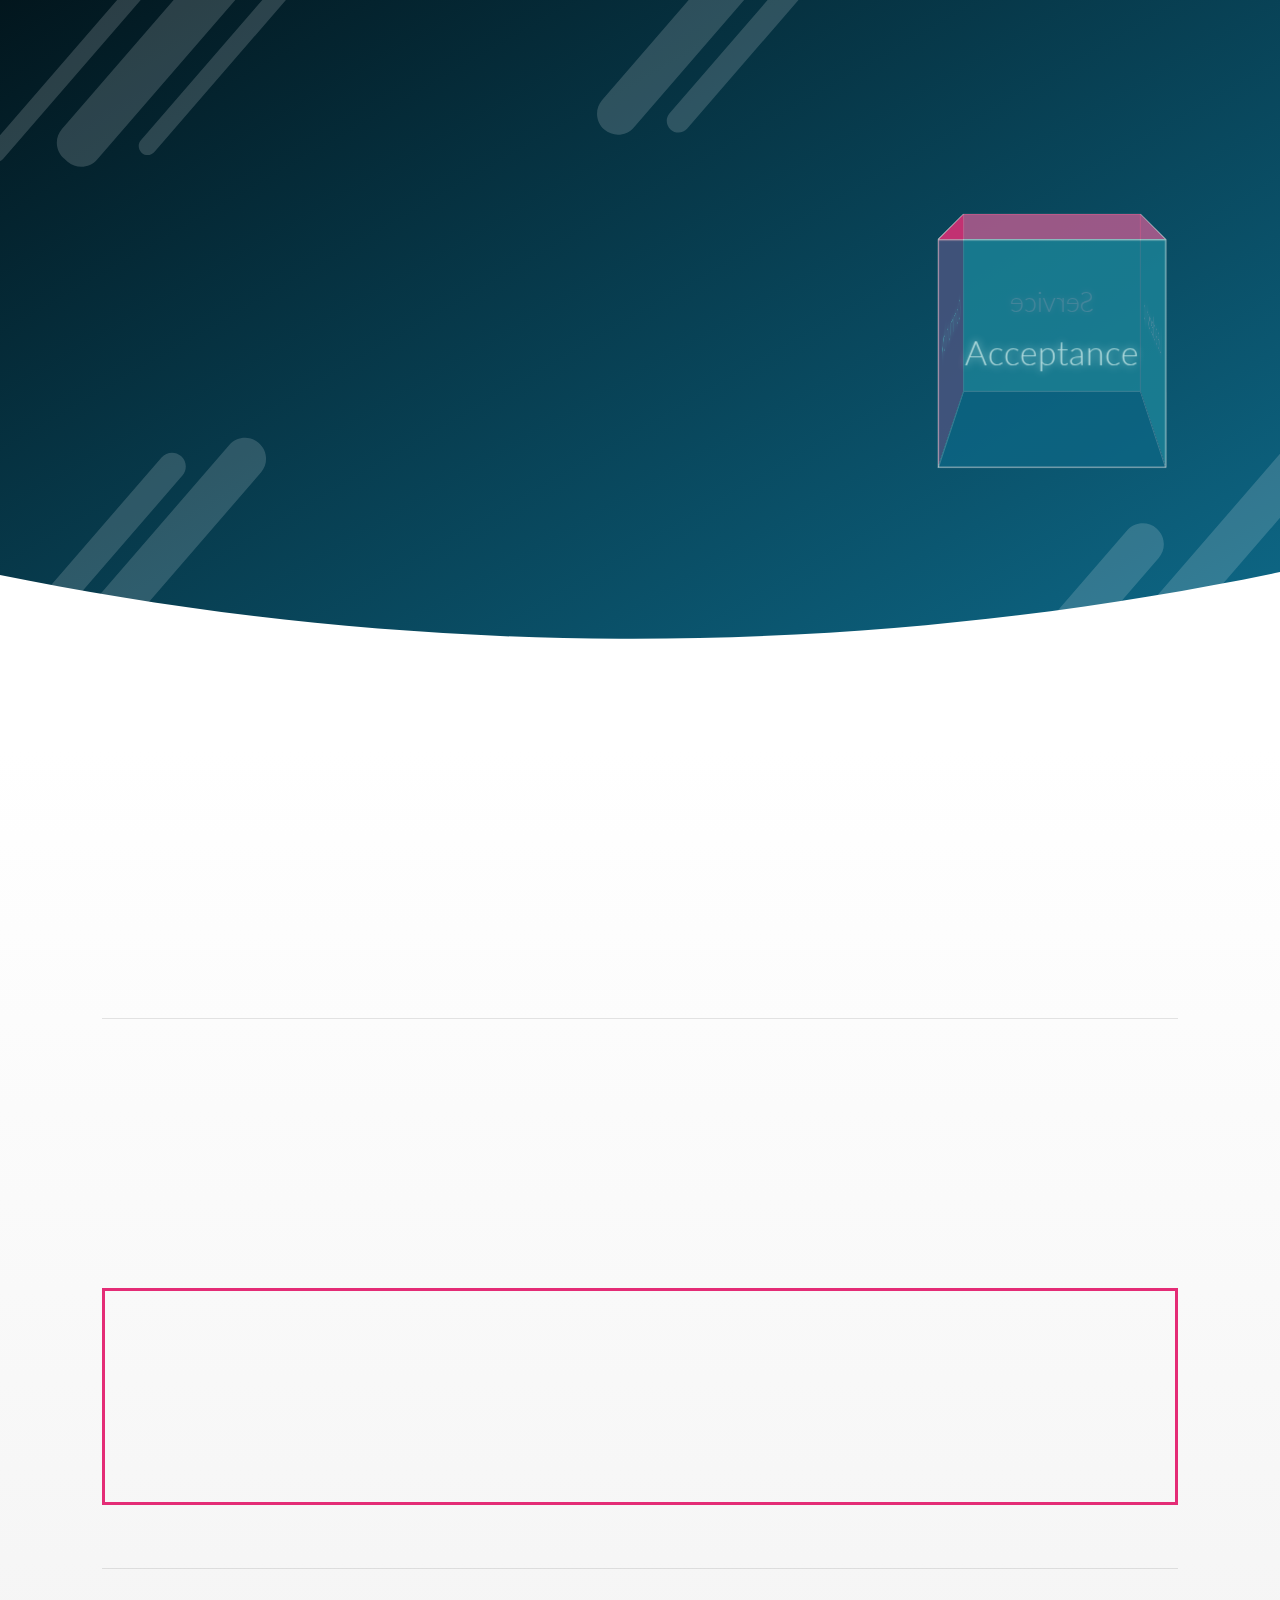
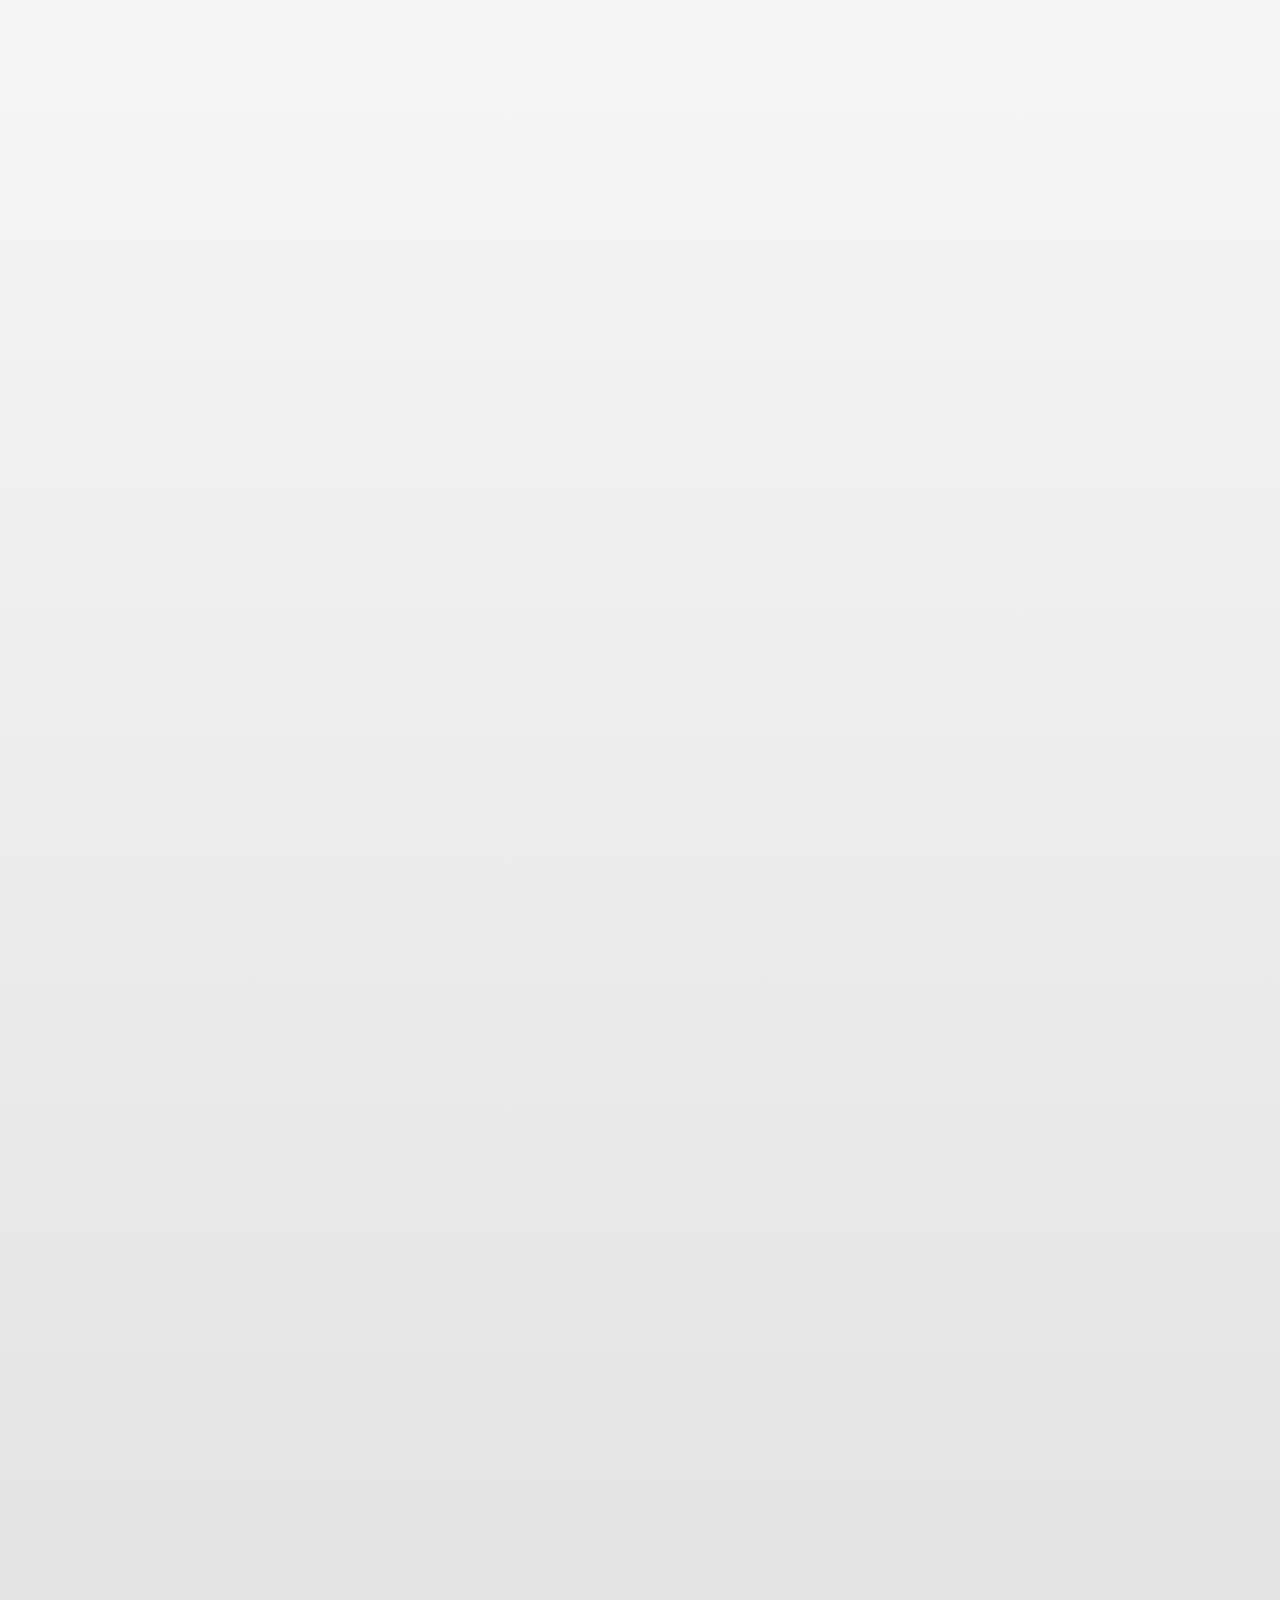
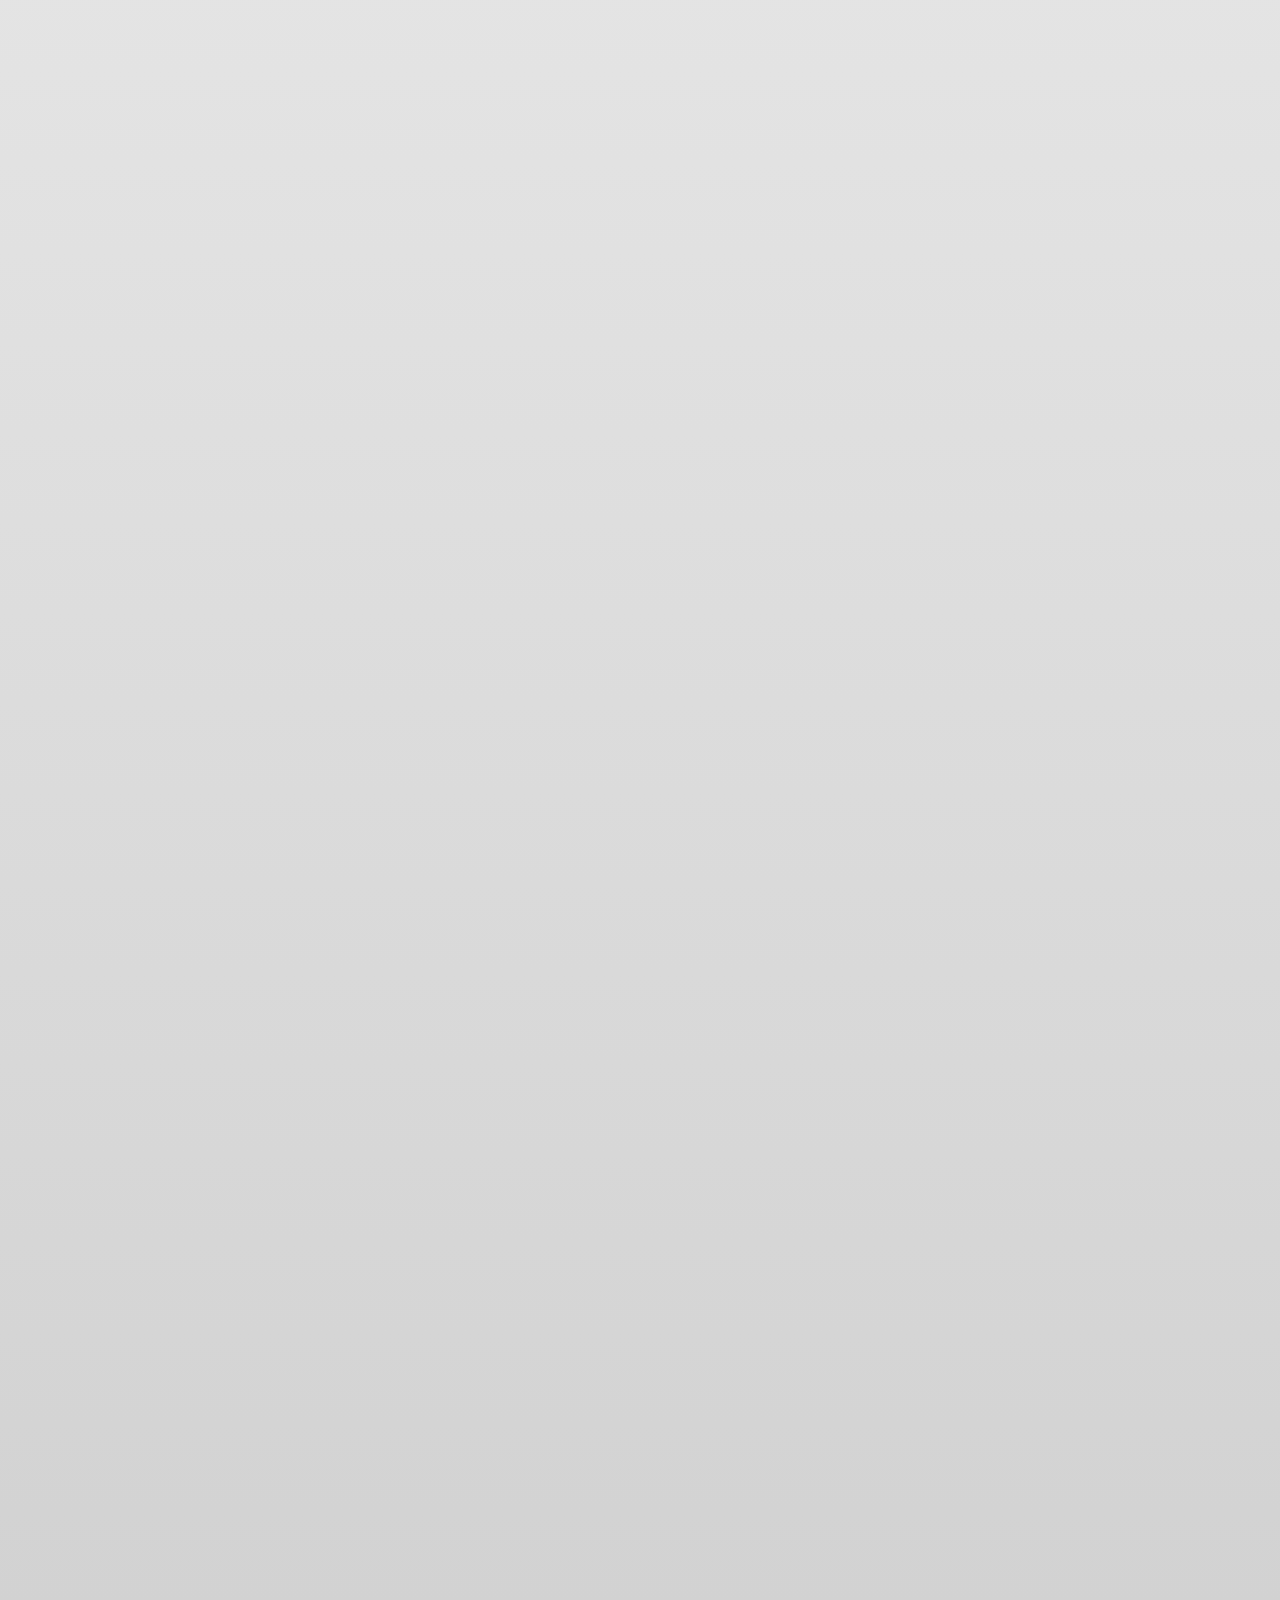
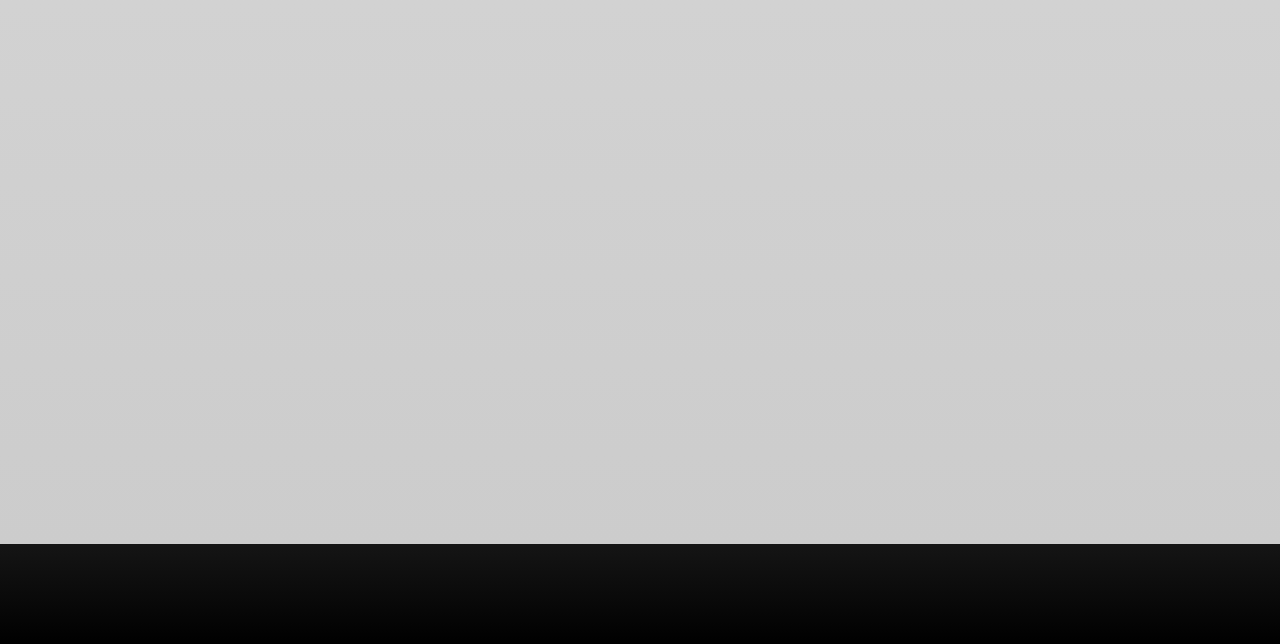
==== commit 2ef04298: "judy bio" ====
--- a/about.html
+++ b/about.html
@@ -109,16 +109,16 @@
 							</p>
                 		</div>
                 	</div>
-                	<div class="col-md-4">
-                		<div class="team-member slideanim delay2">
-                			<img src="images/team/helen.png"/>
-                			<h3>Helen Lee</h3>
-                			<h4>VP of External Affairs</h4>
-                			<h5>Sophomore</h5>
-                			<p><strong>Why I Joined:</strong> I joined Spectrum because I wanted to create a bigger community that could open discuss autism and embrace those on the spectrum.</p>
-                			<p><strong>Goals for Spectrum:</strong> I want to become a better advocate for those on the spectrum and I hope that Spectrum: Autism at Cal can become a larger platform in which that discussion could happen within our campus community.</p>
-                		</div>
-                	</div>
+                    <div class="col-md-4">
+                        <div class="team-member slideanim delay2">
+                            <img src="images/team/edison.png"/>
+                            <h3>Edison Moy</h3>
+                            <h4>Co-Vice President</h4>
+                            <h5>Junior</h5>
+                            <p><strong>Why I Joined:</strong> I joined Spectrum because I wanted to get involved with a grassroots volunteering organization at Cal. Being a part of Spectrum has exposed me to individuals and experiences that have broadened my perspective of what it means to be a student and community member.</p>
+                            <p><strong>Goals for Spectrum:</strong> My goals for Spectrum are to create a welcoming and inclusive community for those on the spectrum while also destigmatizing many of the tropes and stereotypes often associated with Autism.</p>
+                        </div>
+                    </div>
                 </div>
                 <div class="row">
                 	<div class="col-md-4">
@@ -137,7 +137,7 @@
                 			<h3>Tory Benson</h3>
                 			<h4>VP of Volunteering</h4>
                 			<h5>Sophomore</h5>
-                			<p><strong>Why I Joined:</strong> My mother is a special education teacher, and I have volunteered in her classroom since I was around ten years old. When I got to Cal, I was looking for an opportunity to continue working with children with disabilities/accommodations.</p>
+                			<p><strong>Why I Joined:</strong> My mother is a special education teacher, and I have volunteered in her classroom since I was around ten years old. When I got to Cal, I was looking for an opportunity to continue working with people with disabilities/accommodations.</p>
                 			<p><strong>Goals for Spectrum:</strong> To have as many people consistently taking advantage of our volunteering opportunities, like ESoccer, as possible, because volunteering has impacted my life so significantly, and to establish a mentorship program for high schoolers on the spectrum because they generally receive less support than they need. </p>
                 		</div>
                 	</div>
@@ -163,8 +163,31 @@
                 			<p><strong>Goals for Spectrum:</strong> Spectrum aims to create a safe space for folks on the spectrum, as well as form a community with everyone who is passionate about awareness.</p>
                 		</div>
                 	</div>
-                	<div class="col-md-4">
-                		<div class="team-member slideanim delay1">
+                    <div class="col-md-4">
+                        <div class="team-member slideanim delay1">
+                            <img src="images/team/helen.png"/>
+                            <h3>Helen Lee</h3>
+                            <h4>VP of External Affairs</h4>
+                            <h5>Sophomore</h5>
+                            <p><strong>Why I Joined:</strong> I joined Spectrum because I wanted to create a bigger community that could open discuss autism and embrace those on the spectrum.</p>
+                            <p><strong>Goals for Spectrum:</strong> I want to become a better advocate for those on the spectrum and I hope that Spectrum: Autism at Cal can become a larger platform in which that discussion could happen within our campus community.</p>
+                        </div>
+                    </div>
+                	<div class="col-md-4">
+                		<div class="team-member slideanim delay2">
+                			<img src="images/team/judy.png"/>
+                			<h3>Judy Xu</h3>
+                			<h4>VP of Education</h4>
+                			<h5>Sophomore</h5>
+                			<p><strong>Why I Joined:</strong> As the older cousin of a boy on the spectrum, I have witnessed how people often associate autism with false stereotypes, such as depressed and lonely. While being disappointed, I realized how there is a lack of autism awareness and acceptance, a lack so serious that has led many like my cousin to unfriendly comments and inaccessibility to various social services. This is why I joined Spectrum — autism shouldn’t be something unfamiliar to hear but should be understood and embraced</p>
+                			<p><strong>Goals for Spectrum:</strong> I hope to really promote autism acceptance at two levels: public acceptance and self-acceptance of those on the spectrum. I hope to spread knowledge and awareness of autism in our community and remind the public of how autism should be understood and embraced. Meanwhile, for those on the spectrum, I hope to encourage them to believe in their values and let them know that there is always a safe community for them here at Spectrum
+							</p>
+                		</div>
+                	</div>
+                </div>
+                <div class="row">
+                	<div class="col-md-4">
+                		<div class="team-member slideanim">
                 			<img src="images/team/chloe.png"/>
                 			<h3>Chloe Gerungan</h3>
                 			<h4>Marketing</h4>
@@ -174,20 +197,18 @@
 							</p>
                 		</div>
                 	</div>
+                    <div class="col-md-4">
+                        <div class="team-member slideanim delay1">
+                            <img src="images/team/melina.png"/>
+                            <h3>Melina Faraone</h3>
+                            <h4>Intern</h4>
+                            <h5>Freshman</h5>
+                            <p><strong>Why I Joined:</strong> I joined Spectrum because I believe people with neurological differences deserve the same resources necessary to be successful and the same opportunity to build a community of peers as neurotypical individuals have.</p>
+                            <p><strong>Goals for Spectrum:</strong> I want Spectrum to be a place where neurodiverse individuals can feel comfortable and accepted around both other neurodiverse individuals and neurotypicals, rather than ostracized by their peers.</p>
+                        </div>
+                    </div>
                 	<div class="col-md-4">
                 		<div class="team-member slideanim delay2">
-                			<img src="images/team/melina.png"/>
-                			<h3>Melina Faraone</h3>
-                			<h4>Intern</h4>
-                			<h5>Freshman</h5>
-                			<p><strong>Why I Joined:</strong> I joined Spectrum because I believe people with neurological differences deserve the same resources necessary to be successful and the same opportunity to build a community of peers as neurotypical individuals have.</p>
-                			<p><strong>Goals for Spectrum:</strong> I want Spectrum to be a place where neurodiverse individuals can feel comfortable and accepted around both other neurodiverse individuals and neurotypicals, rather than ostracized by their peers.</p>
-                		</div>
-                	</div>
-                </div>
-                <div class="row">
-                	<div class="col-md-4">
-                		<div class="team-member slideanim">
                 			<img src="images/team/nathan.png"/>
                 			<h3>Nathan Barukh</h3>
                 			<h4>Intern</h4>
